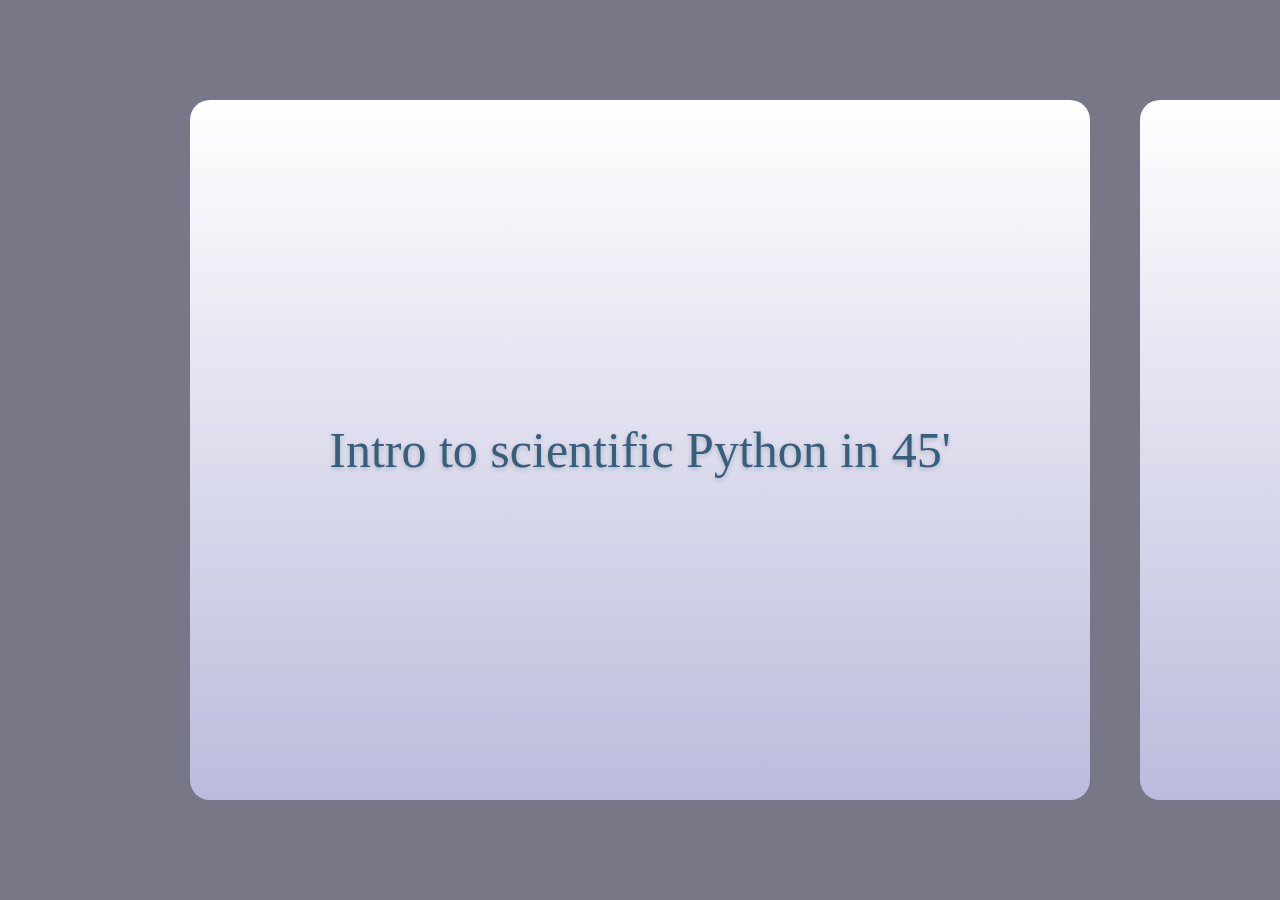
==== index.html @ 46caf390 "interate" ====
<!DOCTYPE html>
<!--
  Copyright 2010 Google Inc.

  Licensed under the Apache License, Version 2.0 (the "License");
  you may not use this file except in compliance with the License.
  You may obtain a copy of the License at

     http://www.apache.org/licenses/LICENSE-2.0

  Unless required by applicable law or agreed to in writing, software
  distributed under the License is distributed on an "AS IS" BASIS,
  WITHOUT WARRANTIES OR CONDITIONS OF ANY KIND, either express or implied.
  See the License for the specific language governing permissions and
  limitations under the License.

  Original slides: Marcin Wichary (mwichary@google.com)
  Modifications: Ernest Delgado (ernestd@google.com)
                 Alex Russell (slightlyoff@chromium.org)

  landslide modifications: Adam Zapletal (adamzap@gmail.com)
                           Nicolas Perriault (nperriault@gmail.com)
-->
<html>
<head>
    <meta http-equiv="Content-Type" content="text/html; charset=utf-8" />
    <meta http-equiv="X-UA-Compatible" content="chrome=1">
    <title>Intro to scientific Python in 45'</title>

    <!-- Styles -->
    
    <style type="text/css" media="print">
      * {
    margin: 0;
    padding: 0;
}
@page {
    size: landscape;
}
body {
    font: 100% "Lucida Grande", "Trebuchet MS", Verdana, sans-serif;
    padding: 0;
    margin: 0;
}
div.slide {
    min-width: 800px;
    min-height: 600px;
    padding: 1em;
    overflow: hidden;
    page-break-after: always;
    border: 1px solid black;
    border-radius: 20px;
}
div.slide div.inner {
    width: 800px;
    height: 600px;
    margin: auto;
    display: table-cell;
}
h1 {
    font-size: 2.4em;
}
h2 {
    font-size: 1.4em;
}
h3 {
    margin: 1em 0;
}
ul {
    margin: 0;
    padding: 0;
}
p, li, pre {
    margin: 1em 0;
}
li {
    margin-left: 2em;
}
a {
    color: #000000;
}
pre, code {
    max-width: 800px;
    background: #eee;
    font-family: Monaco, monospace;
    font-size: 90%;
}
pre {
    padding: .2em .5em;
    overflow: hidden;
    border-radius: .8em;
}
code {
    padding: 0 .2em;
}
.slide header:only-child h1 {
  line-height: 180%;
  text-align: center;
  display: table-cell;
  vertical-align: middle;
  height: 600px;
  width: 800px;
  font-size: 48px;
  margin-top:100px;
  margin-bottom:100px;
}
#toc, #help, .slide aside, .slide footer, .slide .notes {
  display: none;
}

    </style>
    <style type="text/css" media="screen, projection">
      body {
  font: 14px "Lucida Grande", "Trebuchet MS", Verdana, sans-serif;
  background: #778;
  padding: 0;
  margin: 0;
  overflow: hidden;
}

div.presentation {
  position: absolute;
  width: 100%;
  display: table-cell;
  vertical-align: middle;
  height: 100%;
  background: inherit;
}

div.presentation > h1 {
  display: none;
}

div.slides {
  width: 100%;
  height: 100%;
  overflow: hidden;
  left: 0;
  top: 0;
  position: absolute;
  display: block;
  -webkit-transition: -webkit-transform 1s ease-in-out;
  -moz-transition: -moz-transform 1s ease-in-out;
  -o-transition: -o-transform 1s ease-in-out;
}

div.slide {
  display: inline;
  position: absolute;
  overflow: hidden;
  width: 900px;
  height: 700px;
  margin-top: -350px;
  margin-left: -400px;
  left: 50%;
  top: 50%;
  background: -webkit-gradient(linear, left bottom, left top, from(#bbd), to(#fff));
  background-color: #eee;
  background: -moz-linear-gradient(bottom, #bbd, #fff);
  -webkit-transition: margin 0.25s ease-in-out;
  -moz-transition: margin 0.25s ease-in-out;
  -o-transition: margin 0.25s ease-in-out;
  border-top-left-radius: 20px;
  -moz-border-radius-topleft: 20px;
  -webkit-border-top-left-radius: 20px;
  border-top-right-radius: 20px;
  -moz-border-radius-topright: 20px;
  -webkit-border-top-right-radius: 20px;
  border-bottom-right-radius: 20px;
  -moz-border-radius-bottomright: 20px;
  -webkit-border-bottom-right-radius: 20px;
  border-bottom-left-radius: 20px;
  -moz-border-radius-bottomleft: 20px;
  -webkit-border-bottom-left-radius: 20px;
}

div#current_presenter_notes {
	display: none;
}

div.slide div.presenter_notes {
	display: none;
}

/* Expose */

body.expose div.slides {
  float: left;
  position: relative;
  overflow: auto;
  margin-bottom: 10px;
}

body.expose div.slide {
  display: block;
  float: left;
  position: relative;
  left: auto !important;
  top: auto !important;
  margin: 10px !important;
  -webkit-transition: none;
  -moz-transition: none;
  -o-transition: none;  
  -moz-transform: scale(.33, .33);
  -moz-transform-origin: 0 0;
  -webkit-transform: scale(.33, .33);
  -webkit-transform-origin: 0 0;
  -o-transform: scale(.33, .33);
  -o-transform-origin: 0 0;
  cursor: pointer;
}

body.expose div.slide:hover {
  background: -webkit-gradient(linear, left bottom, left top, from(#bdd), to(#fff));
  background-color: #eee;
  background: -moz-linear-gradient(bottom, #bdd, #fff);
}

body.expose .slide-wrapper {
  float: left;
  position: relative;
  margin: .5%;
  width: 300px;
  height: 233px;
}

body.expose .slide footer {
}

body.expose .slide .inner {
}

body.expose .slide.far-past,
body.expose .slide.past,
body.expose .slide.future,
body.expose .slide.far-future {
  margin-left: 0;
}

body.expose .slide.current {
  background: -webkit-gradient(linear, left bottom, left top, from(#ddb), to(#fff));
  background-color: #eee;
  background: -moz-linear-gradient(bottom, #ddb, #fff);
  border: 16px solid #fff;
  -moz-transform: scale(.315, .315);
  -moz-transform-origin: 0 0;
  -webkit-transform: scale(.315, .315);
  -webkit-transform-origin: 0 0;
  -o-transform: scale(.315, .315);
  -o-transform-origin: 0 0;
}

/* Presenter Mode */

body.presenter_view div.slide {
  display: inline;
  position: absolute;
  overflow: hidden;
  -moz-transform: scale(.5, .5);
  -moz-transform-origin: 0 0;
  -webkit-transform: scale(.5, .5);
  -webkit-transform-origin: 0 0;
  -o-transform: scale(.5, .5);
  -o-transform-origin: 0 0;
	margin-top: -300px;
}

body.presenter_view .slide.far-past {
  display: block;
  margin-left: -1500px;
}

body.presenter_view .slide.past {
  display: block;
  margin-left: -975px;
}

body.presenter_view .slide.current {
  display: block;
  margin-left: -475px;
  border: 8px solid maroon;
  z-index: 2;
}

body.presenter_view .slide.future {
  display: block;
  margin-left: 25px;
  z-index: 1;
}

body.presenter_view .slide.far-future {
  display: block;
  margin-left: 525px;
}

body.presenter_view div#current_presenter_notes {
	visibility: visible;
	display: block;
	position: absolute;
	overflow: auto;
	vertical-align: middle;
	left: 50%;
	top: 50%;
	margin-left: -475px;
	margin-top: 100px;
	z-index: 2;
	width: 950px;
	border-style: solid;
	height: 30%;
	background-color: silver;
}

body.presenter_view div#current_presenter_notes section {
  font-family: 'Lucida Grande';
  color: black;
  text-shadow: rgba(0, 0, 0, 0.2) 0 2px 5px;
  display: block;
  overflow: visible;
  position: relative;
  background-color: #fffeff;
  height: 120px;
  margin-right: 30px;
  margin-top: 60px;
  margin-left: 30px;
  padding-right: 10px;
  padding-left: 10px;
  padding-top: 10px;
}

body.presenter_view div#current_presenter_notes section p {
	margin: 0;
}

body.presenter_view div#current_presenter_notes h1 {
	font-size: 50%;
	display: block;
}

/* Slide styles */

div.slide p {
  font-size: 24px;
}

.slide.far-past {
  display: block;
  margin-left: -2400px;
}

.slide.past {
  display: block;
  margin-left: -1400px;
}

.slide.current {
  display: block;
  margin-left: -450px;
}

.slide.future {
  display: block;
  margin-left: 500px;
}

.slide.far-future {
  display: block;
  margin-left: 1500px;
}

body.three-d div.slides {
  -webkit-transform: translateX(50px) scale(0.8) rotateY(10deg);
  -moz-transform: translateX(50px) scale(0.8) rotateY(10deg);
  -o-transform: translateX(50px) scale(0.8) rotateY(10deg);
}


/* Content */

header:not(:only-child) {
  font-family: 'Lucida Grande';
  font-weight: normal;
  font-size: 50px;
  letter-spacing: -.05em;
  color: black;
  text-shadow: rgba(0, 0, 0, 0.2) 0 2px 5px;
  position: absolute;
  left: 30px;
  top: 25px;
  margin: 0;
  padding: 0;
}

header h1, header h2, header h3, header h4, header h5, header h6 {
  color: #355F7C;
  display: inline;
  font-size: 100%;
  font-weight: normal;
  padding: 0;
  margin: 0;
}

header h2:first-child {
  margin-top: 0;
}

section, .slide header:only-child h1 {
  font-family: 'Lucida Grande';
  color: #3f3f3f;
  text-shadow: rgba(0, 0, 0, 0.2) 0 2px 5px;
  margin-left: 30px;
  margin-right: 30px;
  margin-top: 85px;
  display: block;
  overflow: hidden;
}

.slide header:only-child h1 {
  color: #355F7C;
}

a {
  color: inherit;
  display: inline-block;
  text-decoration: none;
  line-height: 110%;
  border-bottom: 2px solid #3f3f3f;
}

pre {
  font-size: 20px;
  font-family: Monaco, Courier, monospace;
}

li {
  padding: 10px 0;
  font-size: 26px;
}

.slide header:only-child h1 {
  line-height: 180%;
  text-align: center;
  display: table-cell;
  vertical-align: middle;
  height: 700px;
  width: 900px;
  font-size: 50px;
  margin-top:100px;
  margin-bottom:100px;
}

div.slide blockquote p{
  font-size: 25px;
  line-height: 150%;
  font-style: italic;
}

div.slide blockquote{
  font-size: 20px;
  line-height: 150%;
}


.h3 {
  height: 50px;
  display: block;
}

h3 {
  font-size: 35px;
  right: 5px;
  position: absolute;
  color: #355F7C;
  margin-top: -50px;
  margin-right: 50px;
}

#plan ul{
  list-style: none
}

#plan li {
  font-size: 30px;
  line-height: 50px;
}

img {
  margin-left: auto;
  margin-right: auto;
  display: block;
}

span.math-example img{
  display: inline;
  margin-left: 5px;
  margin-right: 5px;
}

section table, section table thead, section table tbody{
  font-size: 30px;
  margin: auto;
}

section table tr {
  padding-left: 15px;
  padding-right: 15px;
}

span.math-example p, span.math-example ul, span.math-example li {
  font-size: 15px;
}

.sidebar {
  clear: both;
  background: -webkit-gradient(linear, top right, bottom right, from(#dde), to(#fff));
  -webkit-transition: margin 0.25s ease-in-out;
  background-color: #eee;
  background: -moz-linear-gradient(right, #dde, #fff);
  border-right: 5px solid #ccd;
  z-index: 9999999;
  height: 100%;
  overflow: hidden;
  top: 0;
  position: absolute;
  display: block;
  margin: 0;
  margin-left: -400px;
  padding: 10px 16px;
  overflow: auto;
  -webkit-transition: margin 0.2s ease-in-out;
  -moz-transition: margin 0.2s ease-in-out;
  -o-transition: margin 0.2s ease-in-out;
}

.sidebar h2 {
  text-shadow: rgba(0, 0, 0, 0.2) 0 2px 5px;
  margin: 0 0 16px;
  padding: 0;
}

.sidebar table {
  width: 100%;
  margin: 0;
  padding: 0;
  border-collapse: collapse;
}

.sidebar table caption {
  display: none;
}

.sidebar tr {
  margin: 2px 0;
  border-bottom: 1px solid #ccc;
}

.sidebar th {
  text-align: left;
  font-weight: normal;
  max-width: 300px;
  overflow: hidden;
}

.sidebar tr.sub th {
  text-indent: 20px;
}

.sidebar td {
  text-align: right;
  min-width: 20px;
}

.sidebar a {
  display: block;
  text-decoration: none;
  border-bottom: none;
  padding: 4px 0;
}

.sidebar tr.active {
  background: #ff0;
}

aside {
  display: none;
}

aside.source {
  position: absolute;
  bottom: 6px;
  left: 10px;
  text-indent: 10px;
}

aside.page_number {
  position: absolute;
  bottom: 6px;
  right: 10px;
  text-indent: 10px;
}

span.plan li {
  font-size: 35px;
  margin-top: 35px;
  list-style: none;
}

span.float-right {
  float: right;
}

span.float-left {
  float: left;
}

span.small li{
  font-size: 165%;
  padding-top: 5px;
  padding-bottom: 5px;
}

span.regression img {
  margin-top: -100px;
  padding-left: 150px;
}

span.gaussian img {
  margin-top: -60px;
  padding-left: 220px;
}

span.hyperplan img {
  margin-top: -100px;
}

span.explosion_donnee img {
  margin-top: 100px;
}

span.important p{
  font-size: 30px;
  font-weight: bold;
}

span.big p{
  text-shadow: rgba(0, 0, 0, 0.4) 0 3px 7px;
  font-size: 60px;
  height: 900px;
  line-height: 100%;
  margin-top: 200px;
  text-align: center;
  vertical-align: middle;
  width: 800px;
}

blockquote.medium {
  font-weight: bold;
}

span.simple {
  color: #4EACC5;
}

span.efficace {
  color: #FF9C34;
}

span.documente {
  color: #4E9A06;
}

.notes {
  display: none;
  padding: 10px;
  background: #ccc;
  border-radius: 10px;
  -moz-border-radius: 10px;
  -webkit-border-radius: 10px;
}

div.slide p.notes {
    font-size: 90%;
}

pre.highlight {
  overflow-y: hidden;
  display: inline;
  white-space: pre;

  font-size: 15px;
}


/* Pygments default theme */
.hll { background-color: #ffffcc }
.c { color: #408080;
     font-style: italic;
     font-size: 15px;
  } /* Comment */
.err { border: 1px solid #FF0000 } /* Error */
.k { color: #008000; font-weight: bold } /* Keyword */
.o { color: #666666 } /* Operator */
.cm { color: #408080; font-style: italic } /* Comment.Multiline */
.cp { color: #BC7A00 } /* Comment.Preproc */
.c1 { color: #408080; font-style: italic } /* Comment.Single */
.cs { color: #408080; font-style: italic } /* Comment.Special */
.gd { color: #A00000 } /* Generic.Deleted */
.ge { font-style: italic } /* Generic.Emph */
.gr { color: #FF0000 } /* Generic.Error */
.gh { color: #000080; font-weight: bold } /* Generic.Heading */
.gi { color: #00A000 } /* Generic.Inserted */
.go { color: #808080 } /* Generic.Output */
.gp { color: #000080; font-weight: bold } /* Generic.Prompt */
.gs { font-weight: bold } /* Generic.Strong */
.gu { color: #800080; font-weight: bold } /* Generic.Subheading */
.gt { color: #0040D0 } /* Generic.Traceback */
.kc { color: #008000; font-weight: bold } /* Keyword.Constant */
.kd { color: #008000; font-weight: bold } /* Keyword.Declaration */
.kn { color: #008000; font-weight: bold } /* Keyword.Namespace */
.kp { color: #008000 } /* Keyword.Pseudo */
.kr { color: #008000; font-weight: bold } /* Keyword.Reserved */
.kt { color: #B00040 } /* Keyword.Type */
.m { color: #666666 } /* Literal.Number */
.s { color: #BA2121 } /* Literal.String */
.na { color: #7D9029 } /* Name.Attribute */
.nb { color: #008000 } /* Name.Builtin */
.nc { color: #0000FF; font-weight: bold } /* Name.Class */
.no { color: #880000 } /* Name.Constant */
.nd { color: #AA22FF } /* Name.Decorator */
.ni { color: #999999; font-weight: bold } /* Name.Entity */
.ne { color: #D2413A; font-weight: bold } /* Name.Exception */
.nf { color: #0000FF } /* Name.Function */
.nl { color: #A0A000 } /* Name.Label */
.nn { color: #0000FF; font-weight: bold } /* Name.Namespace */
.nt { color: #008000; font-weight: bold } /* Name.Tag */
.nv { color: #19177C } /* Name.Variable */
.ow { color: #AA22FF; font-weight: bold } /* Operator.Word */
.w { color: #bbbbbb } /* Text.Whitespace */
.mf { color: #666666 } /* Literal.Number.Float */
.mh { color: #666666 } /* Literal.Number.Hex */
.mi { color: #666666 } /* Literal.Number.Integer */
.mo { color: #666666 } /* Literal.Number.Oct */
.sb { color: #BA2121 } /* Literal.String.Backtick */
.sc { color: #BA2121 } /* Literal.String.Char */
.sd { color: #BA2121; font-style: italic } /* Literal.String.Doc */
.s2 { color: #BA2121 } /* Literal.String.Double */
.se { color: #BB6622; font-weight: bold } /* Literal.String.Escape */
.sh { color: #BA2121 } /* Literal.String.Heredoc */
.si { color: #BB6688; font-weight: bold } /* Literal.String.Interpol */
.sx { color: #008000 } /* Literal.String.Other */
.sr { color: #BB6688 } /* Literal.String.Regex */
.s1 { color: #BA2121 } /* Literal.String.Single */
.ss { color: #19177C } /* Literal.String.Symbol */
.bp { color: #008000 } /* Name.Builtin.Pseudo */
.vc { color: #19177C } /* Name.Variable.Class */
.vg { color: #19177C } /* Name.Variable.Global */
.vi { color: #19177C } /* Name.Variable.Instance */
.il { color: #666666 } /* Literal.Number.Integer.Long */

    </style>
    
    
    <!-- /Styles -->
    <!-- Javascripts -->
    
    <script>
      function main() {
  // Since we don't have the fallback of attachEvent and
  // other IE only stuff we won't try to run JS for IE.
  // It will run though when using Google Chrome Frame
  if (document.all) { return; }

  var currentSlideNo;
  var notesOn = false;
  var slides = document.getElementsByClassName('slide');
  var touchStartX = 0;
  var spaces = /\s+/, a1 = [""];
  var tocOpened = false;
  var helpOpened = false;
  var overviewActive = false;
  var showingPresenterView = false;
  var presenterViewWin = null;
  var isPresenterView = false;

  var str2array = function(s) {
    if (typeof s == "string" || s instanceof String) {
      if (s.indexOf(" ") < 0) {
        a1[0] = s;
        return a1;
      } else {
        return s.split(spaces);
      }
    }
    return s;
  };

  var trim = function(str) {
    return str.replace(/^\s\s*/, '').replace(/\s\s*$/, '');
  };

  var addClass = function(node, classStr) {
    classStr = str2array(classStr);
    var cls = " " + node.className + " ";
    for (var i = 0, len = classStr.length, c; i < len; ++i) {
      c = classStr[i];
      if (c && cls.indexOf(" " + c + " ") < 0) {
        cls += c + " ";
      }
    }
    node.className = trim(cls);
  };

  var removeClass = function(node, classStr) {
    var cls;
    if (classStr !== undefined) {
      classStr = str2array(classStr);
      cls = " " + node.className + " ";
      for (var i = 0, len = classStr.length; i < len; ++i) {
        cls = cls.replace(" " + classStr[i] + " ", " ");
      }
      cls = trim(cls);
    } else {
      cls = "";
    }
    if (node.className != cls) {
      node.className = cls;
    }
  };

  var getSlideEl = function(slideNo) {
    if (slideNo > 0) {
      return slides[slideNo - 1];
    } else {
      return null;
    }
  };

  var getSlideTitle = function(slideNo) {
    var el = getSlideEl(slideNo);
    if (el) {
      var headers = el.getElementsByTagName('header');
      if (headers.length > 0) {
        return el.getElementsByTagName('header')[0].innerText;
      }
    }
    return null;
  };

  var getSlidePresenterNote = function(slideNo) {
    var el = getSlideEl(slideNo);
    if (el) {
      var n = el.getElementsByClassName('presenter_notes');
      if (n.length > 0) {
        return n[0];
      }
    }
    return null;
  };

  var changeSlideElClass = function(slideNo, className) {
    var el = getSlideEl(slideNo);
    if (el) {
      removeClass(el, 'far-past past current future far-future');
      addClass(el, className);
    }
  };

  var updateSlideClasses = function(updateOther) {
    window.location.hash = (isPresenterView ? "presenter" : "slide") + currentSlideNo;

    for (var i=1; i<currentSlideNo-1; i++) {
      changeSlideElClass(i, 'far-past');
    }

    changeSlideElClass(currentSlideNo - 1, 'past');
    changeSlideElClass(currentSlideNo, 'current');
    changeSlideElClass(currentSlideNo + 1, 'future');

    for (i=currentSlideNo+2; i<slides.length+1; i++) {
      changeSlideElClass(i, 'far-future');
    }

    highlightCurrentTocLink();

    document.getElementsByTagName('title')[0].innerText = getSlideTitle(currentSlideNo);

    updatePresenterNotes();

    if (updateOther) { updateOtherPage(); }
  };

  var updatePresenterNotes = function() {
    if (!isPresenterView) { return; }

    var existingNote = document.getElementById('current_presenter_notes');
    var currentNote = getSlidePresenterNote(currentSlideNo).cloneNode(true);
    currentNote.setAttribute('id', 'presenter_note');

    existingNote.replaceChild(currentNote, document.getElementById('presenter_note'));
  };

  var highlightCurrentTocLink = function() {
    var toc = document.getElementById('toc');

    if (toc) {
      var tocRows = toc.getElementsByTagName('tr');
      for (var i=0; i<tocRows.length; i++) {
        removeClass(tocRows.item(i), 'active');
      }

      var currentTocRow = document.getElementById('toc-row-' + currentSlideNo);
      if (currentTocRow) {
        addClass(currentTocRow, 'active');
      }
    }
  };

  var updateOtherPage = function() {
    if (!showingPresenterView) { return; }

    var w = isPresenterView ? window.opener : presenterViewWin;
    w.postMessage('slide#' + currentSlideNo, '*');
  }

  var nextSlide = function() {
    if (currentSlideNo < slides.length) {
      currentSlideNo++;
    }
    updateSlideClasses(true);
  };

  var prevSlide = function() {
    if (currentSlideNo > 1) {
      currentSlideNo--;
    }
    updateSlideClasses(true);
  };

  var showNotes = function() {
    var notes = getSlideEl(currentSlideNo).getElementsByClassName('notes');
    for (var i = 0, len = notes.length; i < len; i++) {
      notes.item(i).style.display = (notesOn) ? 'none':'block';
    }
    notesOn = (notesOn) ? false : true;
  };

  var showSlideNumbers = function() {
    var asides = document.getElementsByClassName('page_number');
    var hidden = asides[0].style.display != 'block';
    for (var i = 0; i < asides.length; i++) {
      asides.item(i).style.display = hidden ? 'block' : 'none';
    }
  };

  var showSlideSources = function() {
    var asides = document.getElementsByClassName('source');
    var hidden = asides[0].style.display != 'block';
    for (var i = 0; i < asides.length; i++) {
      asides.item(i).style.display = hidden ? 'block' : 'none';
    }
  };

  var showToc = function() {
    if (helpOpened) {
        showHelp();
    }

    var toc = document.getElementById('toc');

    if (toc) {
      toc.style.marginLeft = tocOpened ? '-' + toc.clientWidth + 'px' : '0px';
      tocOpened = !tocOpened;
    }

    updateOverview();
  };

  var showHelp = function() {
    if (tocOpened) {
        showToc();
    }

    var help = document.getElementById('help');

    if (help) {
      help.style.marginLeft = helpOpened ? '-' + help.clientWidth + 'px' : '0px';
      helpOpened = !helpOpened;
    }
  };

  var showPresenterView = function() {
    if (isPresenterView) { return; }

    if (showingPresenterView) {
      presenterViewWin.close();
      presenterViewWin = null;
      showingPresenterView = false;
    } else {
      presenterViewWin = open(window.location.pathname + "#presenter" + currentSlideNo, 'presenter_notes',
                                  'directories=no,location=no,toolbar=no,menubar=no,copyhistory=no');
      showingPresenterView = true;
    }
  }

  var switch3D = function() {
    if (document.body.className.indexOf('three-d') == -1) {
      document.getElementsByClassName('presentation')[0].style.webkitPerspective = '1000px';
      document.body.className += ' three-d';
    } else {
      window.setTimeout("document.getElementsByClassName('presentation')[0].style.webkitPerspective = '0';", 2000);
      document.body.className = document.body.className.replace(/three-d/, '');
    }
  };

  var toggleOverview = function() {
    var action = overviewActive ? removeClass : addClass;
    action(document.body, 'expose');
    overviewActive = !overviewActive;
    updateOverview();
  };

  var updateOverview = function() {
    try {
      var presentation = document.getElementsByClassName('presentation')[0];
    } catch (e) {
      return;
    }

    if (isPresenterView) {
      var action = overviewActive ? removeClass : addClass;
      action(document.body, 'presenter_view');
    }

    var toc = document.getElementById('toc');

    if (!toc) {
      return;
    }
    
    if (!tocOpened || !overviewActive) {
      presentation.style.marginLeft = '0px';
      presentation.style.width = '100%';
    } else {
      presentation.style.marginLeft = toc.clientWidth + 'px';
      presentation.style.width = (presentation.clientWidth - toc.clientWidth) + 'px';
    }
  };

  var handleBodyKeyDown = function(event) {
    switch (event.keyCode) {
      case 13: // Enter
        if (overviewActive) {
          toggleOverview();
        }
        break;
      case 27: // ESC
        toggleOverview();
        break;
      case 37: // left arrow
        prevSlide();
        break;
      case 39: // right arrow
      case 32: // space
        nextSlide();
        break;
      case 50: // 2
        showNotes();
        break;
      case 51: // 3
        switch3D();
        break;
      case 72: // h
        showHelp();
        break;
      case 78: // n
        showSlideNumbers();
        break;
      case 80: // p
        showPresenterView();
        break;
      case 83: // s
        showSlideSources();
        break;
      case 84: // t
        showToc();
        break;
    }
  };

  var handleWheel = function(event) {
    if (tocOpened || helpOpened) {
      return;
    }

    var delta = 0;

    if (!event) {
      event = window.event;
    }

    if (event.wheelDelta) {
      delta = event.wheelDelta/120;
      if (window.opera) delta = -delta;
    } else if (event.detail) {
      delta = -event.detail/3;
    }

    if (delta && delta <0) {
      nextSlide();
    } else if (delta) {
      prevSlide();
    }
  };

  var addSlideClickListeners = function() {
    for (var i=0; i < slides.length; i++) {
      var slide = slides.item(i);
      slide.num = i + 1;
      slide.addEventListener('click', function(e) {
        if (overviewActive) {
          currentSlideNo = this.num;
          toggleOverview();
          updateSlideClasses(true);
        }
        return false;
      }, true);
    }
  };

  var addRemoteWindowControls = function() {
    window.addEventListener("message", function(e) {
      if (e.data.indexOf("slide#") != -1) {
          currentSlideNo = Number(e.data.replace('slide#', ''));
          updateSlideClasses(false);
      }
    }, false);
  }

  var addTouchListeners = function() {
    document.addEventListener('touchstart', function(e) {
      touchStartX = e.touches[0].pageX;
    }, false);
    document.addEventListener('touchend', function(e) {
      var pixelsMoved = touchStartX - e.changedTouches[0].pageX;
      var SWIPE_SIZE = 150;
      if (pixelsMoved > SWIPE_SIZE) {
        nextSlide();
      }
      else if (pixelsMoved < -SWIPE_SIZE) {
       prevSlide();
      }
    }, false);
  };

  var addTocLinksListeners = function() {
    var toc = document.getElementById('toc');

    if (toc) {
      var tocLinks = toc.getElementsByTagName('a');
      for (var i=0; i < tocLinks.length; i++) {
        tocLinks.item(i).addEventListener('click', function(e) {
          currentSlideNo = Number(this.attributes['href'].value.replace('#slide', ''));
          updateSlideClasses(true);
          return false;
        }, true);
      }
    }
  };

  // initialize

  (function() {
    if (window.location.hash == "") {
      currentSlideNo = 1;
    } else if (window.location.hash.indexOf("#presenter") != -1) {
      currentSlideNo = Number(window.location.hash.replace('#presenter', ''));
      isPresenterView = true;
      showingPresenterView = true;
      presenterViewWin = window;
      addClass(document.body, 'presenter_view');
    } else {
      currentSlideNo = Number(window.location.hash.replace('#slide', ''));
    }

    document.addEventListener('keydown', handleBodyKeyDown, false);
    document.addEventListener('DOMMouseScroll', handleWheel, false);
    window.onmousewheel = document.onmousewheel = handleWheel;

    var els = slides;
    for (var i = 0, el; el = els[i]; i++) {
      addClass(el, 'slide far-future');
    }
    updateSlideClasses(false);

    // add support for finger events (filter it by property detection?)
    addTouchListeners();

    addTocLinksListeners();

    addSlideClickListeners();

    addRemoteWindowControls();
  })();
};

    </script>
    
    

    <!-- /Javascripts -->
</head>
<body>
  <div class="presentation">
    <div id="current_presenter_notes">
      <div id="presenter_note"></div>
    </div>
    <div class="slides">
      
      <!-- slide source: index.rst -->
      <div class="slide-wrapper">
        <div class="slide">
          <div class="inner">
            
            <header><h1>Intro to scientific Python in 45'</h1></header>
            
            
          </div>
          <div class="presenter_notes">
            <header><h1>Presenter Notes</h1></header>
            <section>
            
            </section>
          </div>
          <footer>
            
            <aside class="source">
              Source: <a href="index.rst">index.rst</a>
            </aside>
            
            <aside class="page_number">
              1/46
            </aside>
          </footer>
        </div>
      </div>
      
      <!-- slide source: index.rst -->
      <div class="slide-wrapper">
        <div class="slide">
          <div class="inner">
            
            <header><h1>... or Python for Matlab Users</h1></header>
            
            
          </div>
          <div class="presenter_notes">
            <header><h1>Presenter Notes</h1></header>
            <section>
            
            </section>
          </div>
          <footer>
            
            <aside class="source">
              Source: <a href="index.rst">index.rst</a>
            </aside>
            
            <aside class="page_number">
              2/46
            </aside>
          </footer>
        </div>
      </div>
      
      <!-- slide source: index.rst -->
      <div class="slide-wrapper">
        <div class="slide">
          <div class="inner">
            
            <header><h2>What you should be able to do</h2></header>
            
            

	    <div class="h3"></div>
            <section><h3>... in 45mins</h3>
<ul class="simple">
<li>Start Python</li>
<li>Do simple math</li>
<li>Get started with linear algebra and scientific computing</li>
<li>Plot some nice figures</li>
</ul></section>
            
          </div>
          <div class="presenter_notes">
            <header><h1>Presenter Notes</h1></header>
            <section>
            
            </section>
          </div>
          <footer>
            
            <aside class="source">
              Source: <a href="index.rst">index.rst</a>
            </aside>
            
            <aside class="page_number">
              3/46
            </aside>
          </footer>
        </div>
      </div>
      
      <!-- slide source: index.rst -->
      <div class="slide-wrapper">
        <div class="slide">
          <div class="inner">
            
            <header><h2>Use Python for what?</h2></header>
            
            

	    <div class="h3"></div>
            <section><ul class="simple">
<li>scripting (like shell scripts e.g. bash, csh)</li>
<li>make web sites (like these slides)</li>
<li><strong>science</strong> (like Matlab, IDL, R, Octave, Scilab)</li>
<li>etc.</li>
</ul>
<p>You just need to know 1 language to do almost everything !</p></section>
            
          </div>
          <div class="presenter_notes">
            <header><h1>Presenter Notes</h1></header>
            <section>
            
            </section>
          </div>
          <footer>
            
            <aside class="source">
              Source: <a href="index.rst">index.rst</a>
            </aside>
            
            <aside class="page_number">
              4/46
            </aside>
          </footer>
        </div>
      </div>
      
      <!-- slide source: index.rst -->
      <div class="slide-wrapper">
        <div class="slide">
          <div class="inner">
            
            <header><h2>Scientific Python building blocks</h2></header>
            
            

	    <div class="h3"></div>
            <section><ul class="simple">
<li><strong>Python</strong>, a generic and modern computing language</li>
<li><strong>IPython</strong>, an advanced <strong>Python shell</strong>: <a class="reference external" href="http://ipython.org/">http://ipython.org/</a></li>
<li><strong>Numpy</strong> : provides powerful <strong>numerical arrays</strong> objects, and routines to
manipulate them: <a class="reference external" href="http://www.numpy.org/">http://www.numpy.org/</a></li>
<li><strong>Scipy</strong> : high-level data processing routines.
Optimization, regression, interpolation, etc: <a class="reference external" href="http://www.scipy.org/">http://www.scipy.org/</a></li>
<li><strong>Matplotlib</strong> a.k.a. Pylab: 2-D visualization, &quot;publication-ready&quot; plots
<a class="reference external" href="http://matplotlib.sourceforge.net/">http://matplotlib.sourceforge.net/</a></li>
<li><strong>Mayavi</strong> : 3-D visualization
<a class="reference external" href="http://code.enthought.com/projects/mayavi/">http://code.enthought.com/projects/mayavi/</a></li>
</ul></section>
            
          </div>
          <div class="presenter_notes">
            <header><h1>Presenter Notes</h1></header>
            <section>
            
            </section>
          </div>
          <footer>
            
            <aside class="source">
              Source: <a href="index.rst">index.rst</a>
            </aside>
            
            <aside class="page_number">
              5/46
            </aside>
          </footer>
        </div>
      </div>
      
      <!-- slide source: index.rst -->
      <div class="slide-wrapper">
        <div class="slide">
          <div class="inner">
            
            <header><h2>First step</h2></header>
            
            

	    <div class="h3"></div>
            <section><p>Start the <strong>Ipython</strong> shell (from terminal or Windows cmd shell):</p>
<pre><span class="nv">$ </span>ipython -pylab
</pre>
<p>Getting a scientific-Python environment:</p>
<ul class="simple">
<li>Comes with every Linux distribution</li>
<li>Python(x,y) on Windows: <a class="reference external" href="http://www.pythonxy.com">http://www.pythonxy.com</a></li>
<li>EPD: <a class="reference external" href="http://www.enthought.com/products/epd.php">http://www.enthought.com/products/epd.php</a></li>
</ul></section>
            
          </div>
          <div class="presenter_notes">
            <header><h1>Presenter Notes</h1></header>
            <section>
            
            </section>
          </div>
          <footer>
            
            <aside class="source">
              Source: <a href="index.rst">index.rst</a>
            </aside>
            
            <aside class="page_number">
              6/46
            </aside>
          </footer>
        </div>
      </div>
      
      <!-- slide source: index.rst -->
      <div class="slide-wrapper">
        <div class="slide">
          <div class="inner">
            
            <header><h2>Hello world!</h2></header>
            
            

	    <div class="h3"></div>
            <section><p>Start IPython:</p>
<pre><span class="nv">$ </span>ipython -pylab
</pre>
<span class="pylab_demo"><img alt="images/snapshot_ipython.png" src="[data-uri]" style="width: 474.0px; height: 237.0px;" />
</span><p>Once you have started the interpreter, type:</p>
<pre><span class="o">&gt;&gt;&gt;</span> <span class="k">print</span> <span class="s">&quot;Hello, world!&quot;</span>
<span class="n">Hello</span><span class="p">,</span> <span class="n">world</span><span class="err">!</span>
</pre></section>
            
          </div>
          <div class="presenter_notes">
            <header><h1>Presenter Notes</h1></header>
            <section>
            
            </section>
          </div>
          <footer>
            
            <aside class="source">
              Source: <a href="index.rst">index.rst</a>
            </aside>
            
            <aside class="page_number">
              7/46
            </aside>
          </footer>
        </div>
      </div>
      
      <!-- slide source: index.rst -->
      <div class="slide-wrapper">
        <div class="slide">
          <div class="inner">
            
            <header><h2>Python basics: Numerical types</h2></header>
            
            

	    <div class="h3"></div>
            <section><p>Integer variables:</p>
<pre><span class="o">&gt;&gt;&gt;</span> <span class="mi">1</span> <span class="o">+</span> <span class="mi">1</span>
<span class="mi">2</span>
<span class="o">&gt;&gt;&gt;</span> <span class="n">a</span> <span class="o">=</span> <span class="mi">4</span>
</pre>
<p>floats:</p>
<pre><span class="o">&gt;&gt;&gt;</span> <span class="n">c</span> <span class="o">=</span> <span class="mf">2.1</span>
</pre>
<p>complex (a native type in Python!):</p>
<pre><span class="o">&gt;&gt;&gt;</span> <span class="n">a</span> <span class="o">=</span> <span class="mf">1.5</span> <span class="o">+</span> <span class="mf">0.5</span><span class="n">j</span>
<span class="o">&gt;&gt;&gt;</span> <span class="n">a</span><span class="o">.</span><span class="n">real</span>
<span class="mf">1.5</span>
<span class="o">&gt;&gt;&gt;</span> <span class="n">a</span><span class="o">.</span><span class="n">imag</span>
<span class="mf">0.5</span>
</pre></section>
            
          </div>
          <div class="presenter_notes">
            <header><h1>Presenter Notes</h1></header>
            <section>
            
            </section>
          </div>
          <footer>
            
            <aside class="source">
              Source: <a href="index.rst">index.rst</a>
            </aside>
            
            <aside class="page_number">
              8/46
            </aside>
          </footer>
        </div>
      </div>
      
      <!-- slide source: index.rst -->
      <div class="slide-wrapper">
        <div class="slide">
          <div class="inner">
            
            <header><h2>Python basics: Numerical types</h2></header>
            
            

	    <div class="h3"></div>
            <section><p>and booleans:</p>
<pre><span class="o">&gt;&gt;&gt;</span> <span class="mi">3</span> <span class="o">&lt;</span> <span class="mi">4</span>
<span class="bp">True</span>
<span class="o">&gt;&gt;&gt;</span> <span class="n">test</span> <span class="o">=</span> <span class="p">(</span><span class="mi">3</span> <span class="o">&gt;</span> <span class="mi">4</span><span class="p">)</span>
<span class="o">&gt;&gt;&gt;</span> <span class="n">test</span>
<span class="bp">False</span>
<span class="o">&gt;&gt;&gt;</span> <span class="nb">type</span><span class="p">(</span><span class="n">test</span><span class="p">)</span>
<span class="o">&lt;</span><span class="nb">type</span> <span class="s">&#39;bool&#39;</span><span class="o">&gt;</span>
</pre>
<p>Note that <strong>you don't need to specify the type</strong> of the variable</p>
<pre>int a = 1;  # in C
</pre></section>
            
          </div>
          <div class="presenter_notes">
            <header><h1>Presenter Notes</h1></header>
            <section>
            
            </section>
          </div>
          <footer>
            
            <aside class="source">
              Source: <a href="index.rst">index.rst</a>
            </aside>
            
            <aside class="page_number">
              9/46
            </aside>
          </footer>
        </div>
      </div>
      
      <!-- slide source: index.rst -->
      <div class="slide-wrapper">
        <div class="slide">
          <div class="inner">
            
            <header><h2>Python basics: Numerical types</h2></header>
            
            

	    <div class="h3"></div>
            <section><p>Python can replace your pocket calculator with : <tt class="docutils literal">+</tt>, <tt class="docutils literal">-</tt>, <tt class="docutils literal">*</tt>, <tt class="docutils literal">/</tt>, <tt class="docutils literal">%</tt> (modulo)</p>
<pre><span class="o">&gt;&gt;&gt;</span> <span class="mi">7</span> <span class="o">*</span> <span class="mf">3.</span>
<span class="mf">21.0</span>
<span class="o">&gt;&gt;&gt;</span> <span class="mi">2</span><span class="o">**</span><span class="mi">10</span>
<span class="mi">1024</span>
<span class="o">&gt;&gt;&gt;</span> <span class="mi">8</span> <span class="o">%</span> <span class="mi">3</span>
<span class="mi">2</span>
</pre>
<p><strong>WARNING</strong> : Integer division</p>
<pre><span class="o">&gt;&gt;&gt;</span> <span class="mi">3</span> <span class="o">/</span> <span class="mi">2</span>  <span class="c"># !!!</span>
<span class="mi">1</span>
<span class="o">&gt;&gt;&gt;</span> <span class="mi">3</span> <span class="o">/</span> <span class="mf">2.</span>  <span class="c"># Trick: use floats</span>
<span class="mf">1.5</span>
<span class="o">&gt;&gt;&gt;</span> <span class="mi">3</span> <span class="o">/</span> <span class="nb">float</span><span class="p">(</span><span class="mi">2</span><span class="p">)</span>  <span class="c"># type conversion</span>
<span class="mf">1.5</span>
</pre></section>
            
          </div>
          <div class="presenter_notes">
            <header><h1>Presenter Notes</h1></header>
            <section>
            
            </section>
          </div>
          <footer>
            
            <aside class="source">
              Source: <a href="index.rst">index.rst</a>
            </aside>
            
            <aside class="page_number">
              10/46
            </aside>
          </footer>
        </div>
      </div>
      
      <!-- slide source: index.rst -->
      <div class="slide-wrapper">
        <div class="slide">
          <div class="inner">
            
            <header><h2>Container types: list</h2></header>
            
            

	    <div class="h3"></div>
            <section><p>The <em>list</em> type:</p>
<pre><span class="o">&gt;&gt;&gt;</span> <span class="n">a</span> <span class="o">=</span> <span class="p">[</span><span class="mi">1</span><span class="p">]</span>
</pre>
<p>Or</p>
<pre><span class="o">&gt;&gt;&gt;</span> <span class="n">a</span> <span class="o">=</span> <span class="nb">list</span><span class="p">()</span>
<span class="o">&gt;&gt;&gt;</span> <span class="n">a</span><span class="o">.</span><span class="n">append</span><span class="p">(</span><span class="mi">1</span><span class="p">)</span>
<span class="p">[</span><span class="mi">1</span><span class="p">]</span>
</pre>
<p>Concatenation and access:</p>
<pre><span class="o">&gt;&gt;&gt;</span> <span class="n">a</span> <span class="o">+</span> <span class="n">a</span>  <span class="c"># concatenation</span>
<span class="p">[</span><span class="mi">1</span><span class="p">,</span> <span class="mi">1</span><span class="p">]</span>
<span class="o">&gt;&gt;&gt;</span> <span class="n">a</span><span class="p">[</span><span class="mi">0</span><span class="p">]</span> <span class="o">=</span> <span class="mi">2</span>  <span class="c"># access 1st element (starts at 0!)</span>
<span class="p">[</span><span class="mi">2</span><span class="p">,</span> <span class="mi">1</span><span class="p">]</span>
<span class="o">&gt;&gt;&gt;</span> <span class="n">a</span><span class="p">[</span><span class="o">-</span><span class="mi">1</span><span class="p">]</span> <span class="o">=</span> <span class="mi">0</span>  <span class="c"># access last element</span>
<span class="p">[</span><span class="mi">2</span><span class="p">,</span> <span class="mi">0</span><span class="p">]</span>
</pre></section>
            
          </div>
          <div class="presenter_notes">
            <header><h1>Presenter Notes</h1></header>
            <section>
            
            </section>
          </div>
          <footer>
            
            <aside class="source">
              Source: <a href="index.rst">index.rst</a>
            </aside>
            
            <aside class="page_number">
              11/46
            </aside>
          </footer>
        </div>
      </div>
      
      <!-- slide source: index.rst -->
      <div class="slide-wrapper">
        <div class="slide">
          <div class="inner">
            
            <header><h2>Container types: list</h2></header>
            
            

	    <div class="h3"></div>
            <section><ul class="simple">
<li>Slicing: obtaining sublists of regularly-spaced elements</li>
</ul>
<pre><span class="o">&gt;&gt;&gt;</span> <span class="n">l</span> <span class="o">=</span> <span class="p">[</span><span class="mi">1</span><span class="p">,</span> <span class="mi">2</span><span class="p">,</span> <span class="mi">3</span><span class="p">,</span> <span class="mi">4</span><span class="p">,</span> <span class="mi">5</span><span class="p">]</span>
<span class="o">&gt;&gt;&gt;</span> <span class="n">l</span><span class="p">[</span><span class="mi">2</span><span class="p">:</span><span class="mi">4</span><span class="p">]</span>
<span class="p">[</span><span class="mi">3</span><span class="p">,</span> <span class="mi">4</span><span class="p">]</span>
</pre>
<p>Note that i is in <tt class="docutils literal">l[start:stop]</tt> if <tt class="docutils literal">start &lt;= i &lt; stop</tt></p>
<p>So that <tt class="docutils literal">len(l[start:stop]) == (stop - start)</tt></p>
<p><strong>Slicing syntax</strong>: <cite>l[start:stop:stride]</cite></p>
<pre><span class="o">&gt;&gt;&gt;</span> <span class="n">l</span><span class="p">[:</span><span class="mi">3</span><span class="p">]</span>  <span class="c"># first 3 : in Matlab l(1:3)</span>
<span class="p">[</span><span class="mi">1</span><span class="p">,</span> <span class="mi">2</span><span class="p">,</span> <span class="mi">3</span><span class="p">]</span>
<span class="o">&gt;&gt;&gt;</span> <span class="n">l</span><span class="p">[</span><span class="mi">3</span><span class="p">:]</span>  <span class="c"># from 3 to end : in Matlab l(4:end)</span>
<span class="p">[</span><span class="mi">4</span><span class="p">,</span> <span class="mi">5</span><span class="p">]</span>
<span class="o">&gt;&gt;&gt;</span> <span class="n">l</span><span class="p">[::</span><span class="mi">2</span><span class="p">]</span>  <span class="c"># every 2 element : in Matlab l(1:2:end)</span>
<span class="p">[</span><span class="mi">1</span><span class="p">,</span> <span class="mi">3</span><span class="p">,</span> <span class="mi">5</span><span class="p">]</span>
</pre></section>
            
          </div>
          <div class="presenter_notes">
            <header><h1>Presenter Notes</h1></header>
            <section>
            
            </section>
          </div>
          <footer>
            
            <aside class="source">
              Source: <a href="index.rst">index.rst</a>
            </aside>
            
            <aside class="page_number">
              12/46
            </aside>
          </footer>
        </div>
      </div>
      
      <!-- slide source: index.rst -->
      <div class="slide-wrapper">
        <div class="slide">
          <div class="inner">
            
            <header><h2>Container types: list</h2></header>
            
            

	    <div class="h3"></div>
            <section><p>Reverse <cite>l</cite>:</p>
<pre><span class="o">&gt;&gt;&gt;</span> <span class="n">r</span> <span class="o">=</span> <span class="n">l</span><span class="p">[::</span><span class="o">-</span><span class="mi">1</span><span class="p">]</span>
<span class="o">&gt;&gt;&gt;</span> <span class="n">r</span>
<span class="p">[</span><span class="mi">5</span><span class="p">,</span> <span class="mi">4</span><span class="p">,</span> <span class="mi">3</span><span class="p">,</span> <span class="mi">2</span><span class="p">,</span> <span class="mi">1</span><span class="p">]</span>
</pre>
<p>Sort (in-place):</p>
<pre><span class="o">&gt;&gt;&gt;</span> <span class="n">r</span><span class="o">.</span><span class="n">sort</span><span class="p">()</span>
<span class="o">&gt;&gt;&gt;</span> <span class="n">r</span>
<span class="p">[</span><span class="mi">1</span><span class="p">,</span> <span class="mi">2</span><span class="p">,</span> <span class="mi">3</span><span class="p">,</span> <span class="mi">4</span><span class="p">,</span> <span class="mi">5</span><span class="p">]</span>
</pre>
<p><tt class="docutils literal">r.sort()</tt> or <tt class="docutils literal">r.append(1)</tt> are examples of object-oriented programming (OOP).
Being a <tt class="docutils literal">list</tt>, the object <cite>r</cite> owns the <em>method</em> <cite>function</cite> that is called
using the notation <strong>.</strong></p>
<p>That's all you need to know today.</p></section>
            
          </div>
          <div class="presenter_notes">
            <header><h1>Presenter Notes</h1></header>
            <section>
            
            </section>
          </div>
          <footer>
            
            <aside class="source">
              Source: <a href="index.rst">index.rst</a>
            </aside>
            
            <aside class="page_number">
              13/46
            </aside>
          </footer>
        </div>
      </div>
      
      <!-- slide source: index.rst -->
      <div class="slide-wrapper">
        <div class="slide">
          <div class="inner">
            
            <header><h2>Container types: string or <tt class="docutils literal">str</tt></h2></header>
            
            

	    <div class="h3"></div>
            <section><pre><span class="o">&gt;&gt;&gt;</span> <span class="n">a</span> <span class="o">=</span> <span class="s">&quot;hello, world!&quot;</span>
<span class="o">&gt;&gt;&gt;</span> <span class="k">print</span> <span class="n">a</span><span class="p">[</span><span class="mi">2</span><span class="p">]</span>
<span class="s">&#39;l&#39;</span>
<span class="o">&gt;&gt;&gt;</span> <span class="n">a</span><span class="o">.</span><span class="n">replace</span><span class="p">(</span><span class="s">&#39;l&#39;</span><span class="p">,</span> <span class="s">&#39;z&#39;</span><span class="p">,</span> <span class="mi">1</span><span class="p">)</span>
<span class="s">&#39;hezlo, world!&#39;</span>
<span class="o">&gt;&gt;&gt;</span> <span class="n">a</span><span class="o">.</span><span class="n">replace</span><span class="p">(</span><span class="s">&#39;l&#39;</span><span class="p">,</span> <span class="s">&#39;z&#39;</span><span class="p">)</span>
<span class="s">&#39;hezzo, worzd!&#39;</span>
</pre>
<ul class="simple">
<li>String substitution:</li>
</ul>
<pre><span class="o">&gt;&gt;&gt;</span> <span class="s">&#39;An integer: </span><span class="si">%i</span><span class="s">; a float: </span><span class="si">%f</span><span class="s">; a string: </span><span class="si">%s</span><span class="s">&#39;</span> <span class="o">%</span> <span class="p">(</span><span class="mi">1</span><span class="p">,</span> <span class="mf">0.1</span><span class="p">,</span> <span class="s">&#39;string&#39;</span><span class="p">)</span>
<span class="s">&#39;An integer: 1; a float: 0.100000; another string: string&#39;</span>
</pre>
<p>Behaves very much like printf in C</p>
<pre><span class="o">&gt;&gt;&gt;</span> <span class="k">print</span> <span class="s">&quot;</span><span class="si">%03d</span><span class="s">&quot;</span> <span class="o">%</span> <span class="mi">2</span>  <span class="c"># print fixed size</span>
<span class="s">&quot;002&quot;</span>
</pre></section>
            
          </div>
          <div class="presenter_notes">
            <header><h1>Presenter Notes</h1></header>
            <section>
            
            </section>
          </div>
          <footer>
            
            <aside class="source">
              Source: <a href="index.rst">index.rst</a>
            </aside>
            
            <aside class="page_number">
              14/46
            </aside>
          </footer>
        </div>
      </div>
      
      <!-- slide source: index.rst -->
      <div class="slide-wrapper">
        <div class="slide">
          <div class="inner">
            
            <header><h2>Python basics: data types</h2></header>
            
            

	    <div class="h3"></div>
            <section><p>A dictionary <tt class="docutils literal">dict</tt> is basically an efficient table that <strong>maps keys to
values</strong>. It is an <strong>unordered</strong> container:</p>
<pre><span class="o">&gt;&gt;&gt;</span> <span class="n">phone</span> <span class="o">=</span> <span class="p">{</span><span class="s">&#39;ellen&#39;</span><span class="p">:</span> <span class="mi">5752</span><span class="p">,</span> <span class="s">&#39;khaldoun&#39;</span><span class="p">:</span> <span class="mi">5578</span><span class="p">}</span>
<span class="o">&gt;&gt;&gt;</span> <span class="n">phone</span><span class="p">[</span><span class="s">&#39;alex&#39;</span><span class="p">]</span> <span class="o">=</span> <span class="mi">5915</span>
<span class="o">&gt;&gt;&gt;</span> <span class="n">phone</span>
<span class="p">{</span><span class="s">&#39;khaldoun&#39;</span><span class="p">:</span> <span class="mi">5578</span><span class="p">,</span> <span class="s">&#39;alex&#39;</span><span class="p">:</span> <span class="mi">5915</span><span class="p">,</span> <span class="s">&#39;ellen&#39;</span><span class="p">:</span> <span class="mi">5752</span><span class="p">}</span>  <span class="c"># no order</span>
<span class="o">&gt;&gt;&gt;</span> <span class="n">phone</span><span class="p">[</span><span class="s">&#39;khaldoun&#39;</span><span class="p">]</span>
<span class="mi">5578</span>
<span class="o">&gt;&gt;&gt;</span> <span class="n">phone</span><span class="o">.</span><span class="n">keys</span><span class="p">()</span>
<span class="p">[</span><span class="s">&#39;khaldoun&#39;</span><span class="p">,</span> <span class="s">&#39;alex&#39;</span><span class="p">,</span> <span class="s">&#39;ellen&#39;</span><span class="p">]</span>
<span class="o">&gt;&gt;&gt;</span> <span class="n">phone</span><span class="o">.</span><span class="n">values</span><span class="p">()</span>
<span class="p">[</span><span class="mi">5578</span><span class="p">,</span> <span class="mi">5915</span><span class="p">,</span> <span class="mi">5752</span><span class="p">]</span>
<span class="o">&gt;&gt;&gt;</span> <span class="s">&#39;ellen&#39;</span> <span class="ow">in</span> <span class="n">phone</span>
<span class="bp">True</span>
</pre></section>
            
          </div>
          <div class="presenter_notes">
            <header><h1>Presenter Notes</h1></header>
            <section>
            
            </section>
          </div>
          <footer>
            
            <aside class="source">
              Source: <a href="index.rst">index.rst</a>
            </aside>
            
            <aside class="page_number">
              15/46
            </aside>
          </footer>
        </div>
      </div>
      
      <!-- slide source: index.rst -->
      <div class="slide-wrapper">
        <div class="slide">
          <div class="inner">
            
            <header><h2>Getting help</h2></header>
            
            

	    <div class="h3"></div>
            <section><p>Start IPython:</p>
<pre><span class="o">&gt;&gt;&gt;</span> <span class="n">l</span> <span class="o">=</span> <span class="nb">list</span><span class="p">()</span>
<span class="o">&gt;&gt;&gt;</span> <span class="n">l</span><span class="o">.</span><span class="n">sort</span><span class="err">?</span>  <span class="c"># don&#39;t forget the ?</span>
<span class="n">Type</span><span class="p">:</span>       <span class="n">builtin_function_or_method</span>
<span class="n">Base</span> <span class="n">Class</span><span class="p">:</span> <span class="o">&lt;</span><span class="nb">type</span> <span class="s">&#39;builtin_function_or_method&#39;</span><span class="o">&gt;</span>
<span class="n">String</span> <span class="n">Form</span><span class="p">:</span><span class="o">&lt;</span><span class="n">built</span><span class="o">-</span><span class="ow">in</span> <span class="n">method</span> <span class="n">sort</span> <span class="n">of</span> <span class="nb">list</span> <span class="nb">object</span> <span class="n">at</span> <span class="mh">0x660ef30</span><span class="o">&gt;</span>
<span class="n">Namespace</span><span class="p">:</span>  <span class="n">Interactive</span>
<span class="n">Docstring</span><span class="p">:</span>
<span class="n">L</span><span class="o">.</span><span class="n">sort</span><span class="p">(</span><span class="nb">cmp</span><span class="o">=</span><span class="bp">None</span><span class="p">,</span> <span class="n">key</span><span class="o">=</span><span class="bp">None</span><span class="p">,</span> <span class="n">reverse</span><span class="o">=</span><span class="bp">False</span><span class="p">)</span> <span class="o">--</span> <span class="n">stable</span> <span class="n">sort</span> <span class="o">*</span><span class="n">IN</span> <span class="n">PLACE</span><span class="o">*</span><span class="p">;</span>
<span class="nb">cmp</span><span class="p">(</span><span class="n">x</span><span class="p">,</span> <span class="n">y</span><span class="p">)</span> <span class="o">-&gt;</span> <span class="o">-</span><span class="mi">1</span><span class="p">,</span> <span class="mi">0</span><span class="p">,</span> <span class="mi">1</span>
</pre></section>
            
          </div>
          <div class="presenter_notes">
            <header><h1>Presenter Notes</h1></header>
            <section>
            
            </section>
          </div>
          <footer>
            
            <aside class="source">
              Source: <a href="index.rst">index.rst</a>
            </aside>
            
            <aside class="page_number">
              16/46
            </aside>
          </footer>
        </div>
      </div>
      
      <!-- slide source: index.rst -->
      <div class="slide-wrapper">
        <div class="slide">
          <div class="inner">
            
            <header><h2>Numpy</h2></header>
            
            

	    <div class="h3"></div>
            <section><p><strong>Numpy</strong> is:</p>
<blockquote>
<ul class="simple">
<li>an extension package to Python for multidimensional arrays (matrices in n-dimensions)</li>
<li>designed for <strong>efficient</strong> scientific computation</li>
</ul>
</blockquote>
<p>Example:</p>
<pre><span class="o">&gt;&gt;&gt;</span> <span class="kn">import</span> <span class="nn">numpy</span> <span class="kn">as</span> <span class="nn">np</span>
<span class="o">&gt;&gt;&gt;</span> <span class="n">a</span> <span class="o">=</span> <span class="n">np</span><span class="o">.</span><span class="n">array</span><span class="p">([</span><span class="mi">0</span><span class="p">,</span> <span class="mi">1</span><span class="p">,</span> <span class="mi">2</span><span class="p">,</span> <span class="mi">3</span><span class="p">])</span>
<span class="o">&gt;&gt;&gt;</span> <span class="n">a</span>
<span class="n">array</span><span class="p">([</span><span class="mi">0</span><span class="p">,</span> <span class="mi">1</span><span class="p">,</span> <span class="mi">2</span><span class="p">,</span> <span class="mi">3</span><span class="p">])</span>
</pre>
<p>Reference documentation: <a class="reference external" href="http://docs.scipy.org">http://docs.scipy.org</a></p></section>
            
          </div>
          <div class="presenter_notes">
            <header><h1>Presenter Notes</h1></header>
            <section>
            
            </section>
          </div>
          <footer>
            
            <aside class="source">
              Source: <a href="index.rst">index.rst</a>
            </aside>
            
            <aside class="page_number">
              17/46
            </aside>
          </footer>
        </div>
      </div>
      
      <!-- slide source: index.rst -->
      <div class="slide-wrapper">
        <div class="slide">
          <div class="inner">
            
            <header><h2>Numpy: Creating arrays</h2></header>
            
            

	    <div class="h3"></div>
            <section><ul class="simple">
<li>1-D</li>
</ul>
<pre><span class="o">&gt;&gt;&gt;</span> <span class="n">a</span> <span class="o">=</span> <span class="n">np</span><span class="o">.</span><span class="n">array</span><span class="p">([</span><span class="mi">0</span><span class="p">,</span> <span class="mi">1</span><span class="p">,</span> <span class="mi">2</span><span class="p">,</span> <span class="mi">3</span><span class="p">])</span>
<span class="o">&gt;&gt;&gt;</span> <span class="n">a</span>
<span class="n">array</span><span class="p">([</span><span class="mi">0</span><span class="p">,</span> <span class="mi">1</span><span class="p">,</span> <span class="mi">2</span><span class="p">,</span> <span class="mi">3</span><span class="p">])</span>
</pre>
<p>Getting the size and dimensions of the array:</p>
<pre><span class="o">&gt;&gt;&gt;</span> <span class="n">a</span><span class="o">.</span><span class="n">ndim</span>
<span class="mi">1</span>
<span class="o">&gt;&gt;&gt;</span> <span class="n">a</span><span class="o">.</span><span class="n">shape</span>
<span class="p">(</span><span class="mi">4</span><span class="p">,)</span>
<span class="o">&gt;&gt;&gt;</span> <span class="nb">len</span><span class="p">(</span><span class="n">a</span><span class="p">)</span>
<span class="mi">4</span>
</pre></section>
            
          </div>
          <div class="presenter_notes">
            <header><h1>Presenter Notes</h1></header>
            <section>
            
            </section>
          </div>
          <footer>
            
            <aside class="source">
              Source: <a href="index.rst">index.rst</a>
            </aside>
            
            <aside class="page_number">
              18/46
            </aside>
          </footer>
        </div>
      </div>
      
      <!-- slide source: index.rst -->
      <div class="slide-wrapper">
        <div class="slide">
          <div class="inner">
            
            <header><h2>Numpy: Creating arrays</h2></header>
            
            

	    <div class="h3"></div>
            <section><ul class="simple">
<li>2-D</li>
</ul>
<pre><span class="o">&gt;&gt;&gt;</span> <span class="n">b</span> <span class="o">=</span> <span class="n">np</span><span class="o">.</span><span class="n">array</span><span class="p">([[</span><span class="mi">0</span><span class="p">,</span> <span class="mi">1</span><span class="p">,</span> <span class="mi">2</span><span class="p">],</span> <span class="p">[</span><span class="mi">3</span><span class="p">,</span> <span class="mi">4</span><span class="p">,</span> <span class="mi">5</span><span class="p">]])</span>    <span class="c"># 2 x 3 array</span>
<span class="o">&gt;&gt;&gt;</span> <span class="n">b</span>
<span class="n">array</span><span class="p">([[</span> <span class="mi">0</span><span class="p">,</span>  <span class="mi">1</span><span class="p">,</span>  <span class="mi">2</span><span class="p">],</span>
       <span class="p">[</span> <span class="mi">3</span><span class="p">,</span>  <span class="mi">4</span><span class="p">,</span>  <span class="mi">5</span><span class="p">]])</span>
<span class="o">&gt;&gt;&gt;</span> <span class="n">b</span><span class="o">.</span><span class="n">ndim</span>
<span class="mi">2</span>
<span class="o">&gt;&gt;&gt;</span> <span class="n">b</span><span class="o">.</span><span class="n">shape</span>
<span class="p">(</span><span class="mi">2</span><span class="p">,</span> <span class="mi">3</span><span class="p">)</span>
<span class="o">&gt;&gt;&gt;</span> <span class="nb">len</span><span class="p">(</span><span class="n">b</span><span class="p">)</span>     <span class="c"># returns the size of the first dimension</span>
<span class="mi">2</span>
</pre>
<ul class="simple">
<li>3-D, ...</li>
</ul>
<pre><span class="o">&gt;&gt;&gt;</span> <span class="n">c</span> <span class="o">=</span> <span class="n">np</span><span class="o">.</span><span class="n">array</span><span class="p">([[[</span><span class="mi">1</span><span class="p">],</span> <span class="p">[</span><span class="mi">2</span><span class="p">]],</span> <span class="p">[[</span><span class="mi">3</span><span class="p">],</span> <span class="p">[</span><span class="mi">4</span><span class="p">]]])</span>
<span class="o">&gt;&gt;&gt;</span> <span class="n">c</span><span class="o">.</span><span class="n">shape</span>
<span class="p">(</span><span class="mi">2</span><span class="p">,</span> <span class="mi">2</span><span class="p">,</span> <span class="mi">1</span><span class="p">)</span>
</pre>
<!-- In practice, we rarely enter items one by one... --></section>
            
          </div>
          <div class="presenter_notes">
            <header><h1>Presenter Notes</h1></header>
            <section>
            
            </section>
          </div>
          <footer>
            
            <aside class="source">
              Source: <a href="index.rst">index.rst</a>
            </aside>
            
            <aside class="page_number">
              19/46
            </aside>
          </footer>
        </div>
      </div>
      
      <!-- slide source: index.rst -->
      <div class="slide-wrapper">
        <div class="slide">
          <div class="inner">
            
            <header><h2>Numpy: Creating arrays</h2></header>
            
            

	    <div class="h3"></div>
            <section><ul class="simple">
<li>Evenly spaced:</li>
</ul>
<pre><span class="o">&gt;&gt;&gt;</span> <span class="kn">import</span> <span class="nn">numpy</span> <span class="kn">as</span> <span class="nn">np</span>
<span class="o">&gt;&gt;&gt;</span> <span class="n">a</span> <span class="o">=</span> <span class="n">np</span><span class="o">.</span><span class="n">arange</span><span class="p">(</span><span class="mi">10</span><span class="p">)</span> <span class="c"># 0 .. n-1  (!)</span>
<span class="o">&gt;&gt;&gt;</span> <span class="n">a</span>
<span class="n">array</span><span class="p">([</span><span class="mi">0</span><span class="p">,</span> <span class="mi">1</span><span class="p">,</span> <span class="mi">2</span><span class="p">,</span> <span class="mi">3</span><span class="p">,</span> <span class="mi">4</span><span class="p">,</span> <span class="mi">5</span><span class="p">,</span> <span class="mi">6</span><span class="p">,</span> <span class="mi">7</span><span class="p">,</span> <span class="mi">8</span><span class="p">,</span> <span class="mi">9</span><span class="p">])</span>
<span class="o">&gt;&gt;&gt;</span> <span class="n">b</span> <span class="o">=</span> <span class="n">np</span><span class="o">.</span><span class="n">arange</span><span class="p">(</span><span class="mi">1</span><span class="p">,</span> <span class="mi">9</span><span class="p">,</span> <span class="mi">2</span><span class="p">)</span> <span class="c"># start, end (exlusive), step</span>
<span class="o">&gt;&gt;&gt;</span> <span class="n">b</span>
<span class="n">array</span><span class="p">([</span><span class="mi">1</span><span class="p">,</span> <span class="mi">3</span><span class="p">,</span> <span class="mi">5</span><span class="p">,</span> <span class="mi">7</span><span class="p">])</span>
</pre>
<ul class="simple">
<li>or by number of points:</li>
</ul>
<pre><span class="o">&gt;&gt;&gt;</span> <span class="n">c</span> <span class="o">=</span> <span class="n">np</span><span class="o">.</span><span class="n">linspace</span><span class="p">(</span><span class="mi">0</span><span class="p">,</span> <span class="mi">1</span><span class="p">,</span> <span class="mi">6</span><span class="p">)</span>   <span class="c"># start, end, num-points</span>
<span class="o">&gt;&gt;&gt;</span> <span class="n">c</span>
<span class="n">array</span><span class="p">([</span> <span class="mf">0.</span> <span class="p">,</span>  <span class="mf">0.2</span><span class="p">,</span>  <span class="mf">0.4</span><span class="p">,</span>  <span class="mf">0.6</span><span class="p">,</span>  <span class="mf">0.8</span><span class="p">,</span>  <span class="mf">1.</span> <span class="p">])</span>
</pre></section>
            
          </div>
          <div class="presenter_notes">
            <header><h1>Presenter Notes</h1></header>
            <section>
            
            </section>
          </div>
          <footer>
            
            <aside class="source">
              Source: <a href="index.rst">index.rst</a>
            </aside>
            
            <aside class="page_number">
              20/46
            </aside>
          </footer>
        </div>
      </div>
      
      <!-- slide source: index.rst -->
      <div class="slide-wrapper">
        <div class="slide">
          <div class="inner">
            
            <header><h2>Numpy: Creating arrays</h2></header>
            
            

	    <div class="h3"></div>
            <section><ul class="simple">
<li>Common arrays: <strong>ones</strong>, <strong>zeros</strong> and <strong>eye</strong> (like in Matlab)</li>
</ul>
<pre><span class="o">&gt;&gt;&gt;</span> <span class="n">a</span> <span class="o">=</span> <span class="n">np</span><span class="o">.</span><span class="n">ones</span><span class="p">((</span><span class="mi">3</span><span class="p">,</span> <span class="mi">3</span><span class="p">))</span>
<span class="o">&gt;&gt;&gt;</span> <span class="n">a</span>
<span class="n">array</span><span class="p">([[</span> <span class="mf">1.</span><span class="p">,</span>  <span class="mf">1.</span><span class="p">,</span>  <span class="mf">1.</span><span class="p">],</span>
       <span class="p">[</span> <span class="mf">1.</span><span class="p">,</span>  <span class="mf">1.</span><span class="p">,</span>  <span class="mf">1.</span><span class="p">],</span>
       <span class="p">[</span> <span class="mf">1.</span><span class="p">,</span>  <span class="mf">1.</span><span class="p">,</span>  <span class="mf">1.</span><span class="p">]])</span>
</pre>
<pre><span class="o">&gt;&gt;&gt;</span> <span class="n">b</span> <span class="o">=</span> <span class="n">np</span><span class="o">.</span><span class="n">zeros</span><span class="p">((</span><span class="mi">2</span><span class="p">,</span> <span class="mi">2</span><span class="p">))</span>
<span class="o">&gt;&gt;&gt;</span> <span class="n">b</span>
<span class="n">array</span><span class="p">([[</span> <span class="mf">0.</span><span class="p">,</span>  <span class="mf">0.</span><span class="p">],</span>
       <span class="p">[</span> <span class="mf">0.</span><span class="p">,</span>  <span class="mf">0.</span><span class="p">]])</span>
</pre>
<pre><span class="o">&gt;&gt;&gt;</span> <span class="n">c</span> <span class="o">=</span> <span class="n">np</span><span class="o">.</span><span class="n">eye</span><span class="p">(</span><span class="mi">3</span><span class="p">)</span>
<span class="o">&gt;&gt;&gt;</span> <span class="n">c</span>
<span class="n">array</span><span class="p">([[</span> <span class="mf">1.</span><span class="p">,</span>  <span class="mf">0.</span><span class="p">,</span>  <span class="mf">0.</span><span class="p">],</span>
       <span class="p">[</span> <span class="mf">0.</span><span class="p">,</span>  <span class="mf">1.</span><span class="p">,</span>  <span class="mf">0.</span><span class="p">],</span>
       <span class="p">[</span> <span class="mf">0.</span><span class="p">,</span>  <span class="mf">0.</span><span class="p">,</span>  <span class="mf">1.</span><span class="p">]])</span>
</pre></section>
            
          </div>
          <div class="presenter_notes">
            <header><h1>Presenter Notes</h1></header>
            <section>
            
            </section>
          </div>
          <footer>
            
            <aside class="source">
              Source: <a href="index.rst">index.rst</a>
            </aside>
            
            <aside class="page_number">
              21/46
            </aside>
          </footer>
        </div>
      </div>
      
      <!-- slide source: index.rst -->
      <div class="slide-wrapper">
        <div class="slide">
          <div class="inner">
            
            <header><h2>Numpy: Creating arrays</h2></header>
            
            

	    <div class="h3"></div>
            <section><ul class="simple">
<li>Random numbers:</li>
</ul>
<pre><span class="o">&gt;&gt;&gt;</span> <span class="n">a</span> <span class="o">=</span> <span class="n">np</span><span class="o">.</span><span class="n">random</span><span class="o">.</span><span class="n">rand</span><span class="p">(</span><span class="mi">4</span><span class="p">)</span>              <span class="c"># uniform in [0, 1]</span>
<span class="o">&gt;&gt;&gt;</span> <span class="n">a</span>
<span class="n">array</span><span class="p">([</span> <span class="mf">0.58597729</span><span class="p">,</span>  <span class="mf">0.86110455</span><span class="p">,</span>  <span class="mf">0.9401114</span> <span class="p">,</span>  <span class="mf">0.54264348</span><span class="p">])</span>
<span class="o">&gt;&gt;&gt;</span> <span class="n">b</span> <span class="o">=</span> <span class="n">np</span><span class="o">.</span><span class="n">random</span><span class="o">.</span><span class="n">randn</span><span class="p">(</span><span class="mi">4</span><span class="p">)</span>             <span class="c"># gaussian</span>
<span class="o">&gt;&gt;&gt;</span> <span class="n">b</span>
<span class="n">array</span><span class="p">([</span><span class="o">-</span><span class="mf">2.56844807</span><span class="p">,</span>  <span class="mf">0.06798064</span><span class="p">,</span> <span class="o">-</span><span class="mf">0.36823781</span><span class="p">,</span>  <span class="mf">0.86966886</span><span class="p">])</span>
</pre>
<p>In n-dimensions:</p>
<pre><span class="o">&gt;&gt;&gt;</span> <span class="n">c</span> <span class="o">=</span> <span class="n">np</span><span class="o">.</span><span class="n">random</span><span class="o">.</span><span class="n">rand</span><span class="p">(</span><span class="mi">3</span><span class="p">,</span> <span class="mi">3</span><span class="p">)</span>
<span class="o">&gt;&gt;&gt;</span> <span class="n">c</span>
<span class="n">array</span><span class="p">([[</span> <span class="mf">0.31976645</span><span class="p">,</span>  <span class="mf">0.64807526</span><span class="p">,</span>  <span class="mf">0.74770801</span><span class="p">],</span>
       <span class="p">[</span> <span class="mf">0.8280203</span> <span class="p">,</span>  <span class="mf">0.8669403</span> <span class="p">,</span>  <span class="mf">0.07663683</span><span class="p">],</span>
       <span class="p">[</span> <span class="mf">0.11527489</span><span class="p">,</span>  <span class="mf">0.11494884</span><span class="p">,</span>  <span class="mf">0.13503285</span><span class="p">]])</span>
</pre></section>
            
          </div>
          <div class="presenter_notes">
            <header><h1>Presenter Notes</h1></header>
            <section>
            
            </section>
          </div>
          <footer>
            
            <aside class="source">
              Source: <a href="index.rst">index.rst</a>
            </aside>
            
            <aside class="page_number">
              22/46
            </aside>
          </footer>
        </div>
      </div>
      
      <!-- slide source: index.rst -->
      <div class="slide-wrapper">
        <div class="slide">
          <div class="inner">
            
            <header><h2>Numpy: Basic data types</h2></header>
            
            

	    <div class="h3"></div>
            <section><pre><span class="o">&gt;&gt;&gt;</span> <span class="n">a</span> <span class="o">=</span> <span class="n">np</span><span class="o">.</span><span class="n">array</span><span class="p">([</span><span class="mi">1</span><span class="p">,</span> <span class="mi">2</span><span class="p">,</span> <span class="mi">3</span><span class="p">])</span>
<span class="o">&gt;&gt;&gt;</span> <span class="n">a</span><span class="o">.</span><span class="n">dtype</span>
<span class="n">dtype</span><span class="p">(</span><span class="s">&#39;int64&#39;</span><span class="p">)</span>
</pre>
<p>has a <strong>different data type</strong> than:</p>
<pre><span class="o">&gt;&gt;&gt;</span> <span class="n">b</span> <span class="o">=</span> <span class="n">np</span><span class="o">.</span><span class="n">array</span><span class="p">([</span><span class="mf">1.</span><span class="p">,</span> <span class="mf">2.</span><span class="p">,</span> <span class="mf">3.</span><span class="p">])</span>
<span class="o">&gt;&gt;&gt;</span> <span class="n">b</span><span class="o">.</span><span class="n">dtype</span>
<span class="n">dtype</span><span class="p">(</span><span class="s">&#39;float64&#39;</span><span class="p">)</span>
</pre>
<p>You can also choose:</p>
<pre><span class="o">&gt;&gt;&gt;</span> <span class="n">c</span> <span class="o">=</span> <span class="n">np</span><span class="o">.</span><span class="n">array</span><span class="p">([</span><span class="mi">1</span><span class="p">,</span> <span class="mi">2</span><span class="p">,</span> <span class="mi">3</span><span class="p">],</span> <span class="n">dtype</span><span class="o">=</span><span class="nb">float</span><span class="p">)</span>
<span class="o">&gt;&gt;&gt;</span> <span class="n">c</span><span class="o">.</span><span class="n">dtype</span>
<span class="n">dtype</span><span class="p">(</span><span class="s">&#39;float64&#39;</span><span class="p">)</span>
</pre>
<p><strong>Remark:</strong> Much of the time you don't necessarily need to care, but remember they are there.</p>
<!-- Remark: There are also other types (e.g. 'complex128', 'bool', etc.) --></section>
            
          </div>
          <div class="presenter_notes">
            <header><h1>Presenter Notes</h1></header>
            <section>
            
            </section>
          </div>
          <footer>
            
            <aside class="source">
              Source: <a href="index.rst">index.rst</a>
            </aside>
            
            <aside class="page_number">
              23/46
            </aside>
          </footer>
        </div>
      </div>
      
      <!-- slide source: index.rst -->
      <div class="slide-wrapper">
        <div class="slide">
          <div class="inner">
            
            <header><h2>Numpy : Indexing and slicing</h2></header>
            
            

	    <div class="h3"></div>
            <section><pre><span class="o">&gt;&gt;&gt;</span> <span class="n">a</span> <span class="o">=</span> <span class="n">np</span><span class="o">.</span><span class="n">diag</span><span class="p">(</span><span class="n">np</span><span class="o">.</span><span class="n">arange</span><span class="p">(</span><span class="mi">5</span><span class="p">))</span>
<span class="o">&gt;&gt;&gt;</span> <span class="n">a</span>
<span class="n">array</span><span class="p">([[</span><span class="mi">0</span><span class="p">,</span> <span class="mi">0</span><span class="p">,</span> <span class="mi">0</span><span class="p">],</span>
       <span class="p">[</span><span class="mi">0</span><span class="p">,</span> <span class="mi">1</span><span class="p">,</span> <span class="mi">0</span><span class="p">],</span>
       <span class="p">[</span><span class="mi">0</span><span class="p">,</span> <span class="mi">0</span><span class="p">,</span> <span class="mi">2</span><span class="p">]])</span>
<span class="o">&gt;&gt;&gt;</span> <span class="n">a</span><span class="p">[</span><span class="mi">1</span><span class="p">,</span> <span class="mi">1</span><span class="p">]</span>
<span class="mi">1</span>
<span class="o">&gt;&gt;&gt;</span> <span class="n">a</span><span class="p">[</span><span class="mi">2</span><span class="p">,</span> <span class="mi">1</span><span class="p">]</span> <span class="o">=</span> <span class="mi">10</span>  <span class="c"># third line, second column</span>
<span class="o">&gt;&gt;&gt;</span> <span class="n">a</span>
<span class="n">array</span><span class="p">([[</span> <span class="mi">0</span><span class="p">,</span>  <span class="mi">0</span><span class="p">,</span>  <span class="mi">0</span><span class="p">],</span>
       <span class="p">[</span> <span class="mi">0</span><span class="p">,</span>  <span class="mi">1</span><span class="p">,</span>  <span class="mi">0</span><span class="p">],</span>
       <span class="p">[</span> <span class="mi">0</span><span class="p">,</span> <span class="mi">10</span><span class="p">,</span>  <span class="mi">2</span><span class="p">]])</span>
<span class="o">&gt;&gt;&gt;</span> <span class="n">a</span><span class="p">[</span><span class="mi">1</span><span class="p">]</span>  <span class="c"># takes the entire 2 second row !</span>
<span class="n">array</span><span class="p">([</span><span class="mi">0</span><span class="p">,</span> <span class="mi">1</span><span class="p">,</span> <span class="mi">0</span><span class="p">,</span> <span class="mi">0</span><span class="p">,</span> <span class="mi">0</span><span class="p">])</span>
</pre></section>
            
          </div>
          <div class="presenter_notes">
            <header><h1>Presenter Notes</h1></header>
            <section>
            
            </section>
          </div>
          <footer>
            
            <aside class="source">
              Source: <a href="index.rst">index.rst</a>
            </aside>
            
            <aside class="page_number">
              24/46
            </aside>
          </footer>
        </div>
      </div>
      
      <!-- slide source: index.rst -->
      <div class="slide-wrapper">
        <div class="slide">
          <div class="inner">
            
            <header><h2>Numpy : Indexing and slicing</h2></header>
            
            

	    <div class="h3"></div>
            <section><p>Like Python lists <strong>arrays can be sliced</strong>:</p>
<pre><span class="o">&gt;&gt;&gt;</span> <span class="n">a</span> <span class="o">=</span> <span class="n">np</span><span class="o">.</span><span class="n">arange</span><span class="p">(</span><span class="mi">10</span><span class="p">)</span>
<span class="o">&gt;&gt;&gt;</span> <span class="n">a</span>
<span class="n">array</span><span class="p">([</span><span class="mi">0</span><span class="p">,</span> <span class="mi">1</span><span class="p">,</span> <span class="mi">2</span><span class="p">,</span> <span class="mi">3</span><span class="p">,</span> <span class="mi">4</span><span class="p">,</span> <span class="mi">5</span><span class="p">,</span> <span class="mi">6</span><span class="p">,</span> <span class="mi">7</span><span class="p">,</span> <span class="mi">8</span><span class="p">,</span> <span class="mi">9</span><span class="p">])</span>
<span class="o">&gt;&gt;&gt;</span> <span class="n">a</span><span class="p">[</span><span class="mi">2</span><span class="p">:</span><span class="mi">9</span><span class="p">:</span><span class="mi">3</span><span class="p">]</span>  <span class="c"># [start:end:step]</span>
<span class="n">array</span><span class="p">([</span><span class="mi">2</span><span class="p">,</span> <span class="mi">5</span><span class="p">,</span> <span class="mi">8</span><span class="p">])</span>
<span class="o">&gt;&gt;&gt;</span> <span class="n">a</span><span class="p">[::</span><span class="mi">2</span><span class="p">]</span>  <span class="c"># every 2 elements</span>
<span class="n">array</span><span class="p">([</span><span class="mi">0</span><span class="p">,</span> <span class="mi">2</span><span class="p">,</span> <span class="mi">4</span><span class="p">,</span> <span class="mi">6</span><span class="p">,</span> <span class="mi">8</span><span class="p">])</span>
</pre></section>
            
          </div>
          <div class="presenter_notes">
            <header><h1>Presenter Notes</h1></header>
            <section>
            
            </section>
          </div>
          <footer>
            
            <aside class="source">
              Source: <a href="index.rst">index.rst</a>
            </aside>
            
            <aside class="page_number">
              25/46
            </aside>
          </footer>
        </div>
      </div>
      
      <!-- slide source: index.rst -->
      <div class="slide-wrapper">
        <div class="slide">
          <div class="inner">
            
            <header><h2>Numpy : Copies and views</h2></header>
            
            

	    <div class="h3"></div>
            <section><ul class="simple">
<li>A slicing operation creates a <strong>view</strong> on the original array</li>
<li><strong>the original array is not copied in memory</strong>.</li>
<li><strong>When modifying the view, the original array is modified as well</strong>:</li>
</ul>
<pre><span class="o">&gt;&gt;&gt;</span> <span class="n">a</span> <span class="o">=</span> <span class="n">np</span><span class="o">.</span><span class="n">arange</span><span class="p">(</span><span class="mi">10</span><span class="p">)</span>
<span class="o">&gt;&gt;&gt;</span> <span class="n">a</span>
<span class="n">array</span><span class="p">([</span><span class="mi">0</span><span class="p">,</span> <span class="mi">1</span><span class="p">,</span> <span class="mi">2</span><span class="p">,</span> <span class="mi">3</span><span class="p">,</span> <span class="mi">4</span><span class="p">,</span> <span class="mi">5</span><span class="p">,</span> <span class="mi">6</span><span class="p">,</span> <span class="mi">7</span><span class="p">,</span> <span class="mi">8</span><span class="p">,</span> <span class="mi">9</span><span class="p">])</span>
<span class="o">&gt;&gt;&gt;</span> <span class="n">b</span> <span class="o">=</span> <span class="n">a</span><span class="p">[::</span><span class="mi">2</span><span class="p">];</span> <span class="n">b</span>
<span class="n">array</span><span class="p">([</span><span class="mi">0</span><span class="p">,</span> <span class="mi">2</span><span class="p">,</span> <span class="mi">4</span><span class="p">,</span> <span class="mi">6</span><span class="p">,</span> <span class="mi">8</span><span class="p">])</span>
<span class="o">&gt;&gt;&gt;</span> <span class="n">b</span><span class="p">[</span><span class="mi">0</span><span class="p">]</span> <span class="o">=</span> <span class="mi">12</span>
<span class="o">&gt;&gt;&gt;</span> <span class="n">b</span>
<span class="n">array</span><span class="p">([</span><span class="mi">12</span><span class="p">,</span>  <span class="mi">2</span><span class="p">,</span>  <span class="mi">4</span><span class="p">,</span>  <span class="mi">6</span><span class="p">,</span>  <span class="mi">8</span><span class="p">])</span>
<span class="o">&gt;&gt;&gt;</span> <span class="n">a</span>   <span class="c"># no copy !!!</span>
<span class="n">array</span><span class="p">([</span><span class="mi">12</span><span class="p">,</span>  <span class="mi">1</span><span class="p">,</span>  <span class="mi">2</span><span class="p">,</span>  <span class="mi">3</span><span class="p">,</span>  <span class="mi">4</span><span class="p">,</span>  <span class="mi">5</span><span class="p">,</span>  <span class="mi">6</span><span class="p">,</span>  <span class="mi">7</span><span class="p">,</span>  <span class="mi">8</span><span class="p">,</span>  <span class="mi">9</span><span class="p">])</span>
</pre></section>
            
          </div>
          <div class="presenter_notes">
            <header><h1>Presenter Notes</h1></header>
            <section>
            
            </section>
          </div>
          <footer>
            
            <aside class="source">
              Source: <a href="index.rst">index.rst</a>
            </aside>
            
            <aside class="page_number">
              26/46
            </aside>
          </footer>
        </div>
      </div>
      
      <!-- slide source: index.rst -->
      <div class="slide-wrapper">
        <div class="slide">
          <div class="inner">
            
            <header><h2>Numpy : Copies and views</h2></header>
            
            

	    <div class="h3"></div>
            <section><p>If you want a copy you have to specify it:</p>
<pre><span class="o">&gt;&gt;&gt;</span> <span class="n">a</span> <span class="o">=</span> <span class="n">np</span><span class="o">.</span><span class="n">arange</span><span class="p">(</span><span class="mi">10</span><span class="p">)</span>
<span class="o">&gt;&gt;&gt;</span> <span class="n">b</span> <span class="o">=</span> <span class="n">a</span><span class="p">[::</span><span class="mi">2</span><span class="p">]</span><span class="o">.</span><span class="n">copy</span><span class="p">()</span>  <span class="c"># force a copy</span>
<span class="o">&gt;&gt;&gt;</span> <span class="n">b</span><span class="p">[</span><span class="mi">0</span><span class="p">]</span> <span class="o">=</span> <span class="mi">12</span>
<span class="o">&gt;&gt;&gt;</span> <span class="n">a</span>
<span class="n">array</span><span class="p">([</span><span class="mi">0</span><span class="p">,</span> <span class="mi">1</span><span class="p">,</span> <span class="mi">2</span><span class="p">,</span> <span class="mi">3</span><span class="p">,</span> <span class="mi">4</span><span class="p">,</span> <span class="mi">5</span><span class="p">,</span> <span class="mi">6</span><span class="p">,</span> <span class="mi">7</span><span class="p">,</span> <span class="mi">8</span><span class="p">,</span> <span class="mi">9</span><span class="p">])</span>
</pre>
<p>This behavior can be surprising at first sight...</p>
<p>but it allows to <strong>save both memory and time</strong>.</p></section>
            
          </div>
          <div class="presenter_notes">
            <header><h1>Presenter Notes</h1></header>
            <section>
            
            </section>
          </div>
          <footer>
            
            <aside class="source">
              Source: <a href="index.rst">index.rst</a>
            </aside>
            
            <aside class="page_number">
              27/46
            </aside>
          </footer>
        </div>
      </div>
      
      <!-- slide source: index.rst -->
      <div class="slide-wrapper">
        <div class="slide">
          <div class="inner">
            
            <header><h2>Numpy: file formats</h2></header>
            
            

	    <div class="h3"></div>
            <section><p>Numpy has its own format:</p>
<pre><span class="o">&gt;&gt;&gt;</span> <span class="n">np</span><span class="o">.</span><span class="n">save</span><span class="p">(</span><span class="s">&#39;pop.npy&#39;</span><span class="p">,</span> <span class="n">data</span><span class="p">)</span>
<span class="o">&gt;&gt;&gt;</span> <span class="n">data3</span> <span class="o">=</span> <span class="n">np</span><span class="o">.</span><span class="n">load</span><span class="p">(</span><span class="s">&#39;pop.npy&#39;</span><span class="p">)</span>
</pre>
<p>But supports well-known (&amp; more obscure) file formats:</p>
<ul class="simple">
<li>Matlab: <tt class="docutils literal">scipy.io.loadmat</tt>, <tt class="docutils literal">scipy.io.savemat</tt></li>
<li>HDF5: <a class="reference external" href="http://code.google.com/p/h5py/">h5py</a>, <a class="reference external" href="http://pytables.org">PyTables</a></li>
<li>NetCDF: <tt class="docutils literal">scipy.io.netcdf_file</tt>, <a class="reference external" href="http://code.google.com/p/netcdf4-python/">netcdf4-python</a>, ...</li>
<li>MatrixMarket: <tt class="docutils literal">scipy.io.mmread</tt>, <tt class="docutils literal">scipy.io.mmread</tt></li>
</ul></section>
            
          </div>
          <div class="presenter_notes">
            <header><h1>Presenter Notes</h1></header>
            <section>
            
            </section>
          </div>
          <footer>
            
            <aside class="source">
              Source: <a href="index.rst">index.rst</a>
            </aside>
            
            <aside class="page_number">
              28/46
            </aside>
          </footer>
        </div>
      </div>
      
      <!-- slide source: index.rst -->
      <div class="slide-wrapper">
        <div class="slide">
          <div class="inner">
            
            <header><h2>Numpy : linear algebra</h2></header>
            
            

	    <div class="h3"></div>
            <section><p>Matrix multiplication:</p>
<pre><span class="o">&gt;&gt;&gt;</span> <span class="n">a</span> <span class="o">=</span> <span class="n">np</span><span class="o">.</span><span class="n">triu</span><span class="p">(</span><span class="n">np</span><span class="o">.</span><span class="n">ones</span><span class="p">((</span><span class="mi">3</span><span class="p">,</span> <span class="mi">3</span><span class="p">)),</span> <span class="mi">1</span><span class="p">)</span>   <span class="c"># see help(np.triu)</span>
<span class="o">&gt;&gt;&gt;</span> <span class="n">a</span>
<span class="n">array</span><span class="p">([[</span> <span class="mf">0.</span><span class="p">,</span>  <span class="mf">1.</span><span class="p">,</span>  <span class="mf">1.</span><span class="p">],</span>
       <span class="p">[</span> <span class="mf">0.</span><span class="p">,</span>  <span class="mf">0.</span><span class="p">,</span>  <span class="mf">1.</span><span class="p">],</span>
       <span class="p">[</span> <span class="mf">0.</span><span class="p">,</span>  <span class="mf">0.</span><span class="p">,</span>  <span class="mf">0.</span><span class="p">]])</span>
<span class="o">&gt;&gt;&gt;</span> <span class="n">b</span> <span class="o">=</span> <span class="n">np</span><span class="o">.</span><span class="n">diag</span><span class="p">([</span><span class="mi">1</span><span class="p">,</span> <span class="mi">2</span><span class="p">,</span> <span class="mi">3</span><span class="p">])</span>
<span class="o">&gt;&gt;&gt;</span> <span class="n">a</span><span class="o">.</span><span class="n">dot</span><span class="p">(</span><span class="n">b</span><span class="p">)</span>
<span class="n">array</span><span class="p">([[</span> <span class="mf">0.</span><span class="p">,</span>  <span class="mf">2.</span><span class="p">,</span>  <span class="mf">3.</span><span class="p">],</span>
       <span class="p">[</span> <span class="mf">0.</span><span class="p">,</span>  <span class="mf">0.</span><span class="p">,</span>  <span class="mf">3.</span><span class="p">],</span>
       <span class="p">[</span> <span class="mf">0.</span><span class="p">,</span>  <span class="mf">0.</span><span class="p">,</span>  <span class="mf">0.</span><span class="p">]])</span>
<span class="o">&gt;&gt;&gt;</span> <span class="n">np</span><span class="o">.</span><span class="n">dot</span><span class="p">(</span><span class="n">a</span><span class="p">,</span> <span class="n">a</span><span class="p">)</span>
<span class="n">array</span><span class="p">([[</span><span class="mi">0</span><span class="p">,</span> <span class="mi">0</span><span class="p">,</span> <span class="mi">1</span><span class="p">],</span>
       <span class="p">[</span><span class="mi">0</span><span class="p">,</span> <span class="mi">0</span><span class="p">,</span> <span class="mi">0</span><span class="p">],</span>
       <span class="p">[</span><span class="mi">0</span><span class="p">,</span> <span class="mi">0</span><span class="p">,</span> <span class="mi">0</span><span class="p">]])</span>
</pre>
<p>Transpose:</p>
<pre><span class="o">&gt;&gt;&gt;</span> <span class="n">a_transposed</span> <span class="o">=</span> <span class="n">a</span><span class="o">.</span><span class="n">T</span>  <span class="c"># no copy !</span>
</pre></section>
            
          </div>
          <div class="presenter_notes">
            <header><h1>Presenter Notes</h1></header>
            <section>
            
            </section>
          </div>
          <footer>
            
            <aside class="source">
              Source: <a href="index.rst">index.rst</a>
            </aside>
            
            <aside class="page_number">
              29/46
            </aside>
          </footer>
        </div>
      </div>
      
      <!-- slide source: index.rst -->
      <div class="slide-wrapper">
        <div class="slide">
          <div class="inner">
            
            <header><h2>Numpy : linear algebra</h2></header>
            
            

	    <div class="h3"></div>
            <section><p>Inverse, linear equation systems and SVD:</p>
<pre><span class="o">&gt;&gt;&gt;</span> <span class="kn">from</span> <span class="nn">numpy</span> <span class="kn">import</span> <span class="n">linalg</span>  <span class="c"># OR</span>
<span class="o">&gt;&gt;&gt;</span> <span class="kn">from</span> <span class="nn">scipy</span> <span class="kn">import</span> <span class="n">linalg</span>  <span class="c"># even better</span>
<span class="o">&gt;&gt;&gt;</span> <span class="n">A</span> <span class="o">=</span> <span class="n">a</span> <span class="o">+</span> <span class="n">b</span>
<span class="o">&gt;&gt;&gt;</span> <span class="n">A</span>
<span class="n">array</span><span class="p">([[</span> <span class="mf">1.</span><span class="p">,</span>  <span class="mf">1.</span><span class="p">,</span>  <span class="mf">1.</span><span class="p">],</span>
       <span class="p">[</span> <span class="mf">0.</span><span class="p">,</span>  <span class="mf">2.</span><span class="p">,</span>  <span class="mf">1.</span><span class="p">],</span>
       <span class="p">[</span> <span class="mf">0.</span><span class="p">,</span>  <span class="mf">0.</span><span class="p">,</span>  <span class="mf">3.</span><span class="p">]])</span>
<span class="o">&gt;&gt;&gt;</span> <span class="n">B</span> <span class="o">=</span> <span class="n">linalg</span><span class="o">.</span><span class="n">inv</span><span class="p">(</span><span class="n">A</span><span class="p">)</span>
<span class="o">&gt;&gt;&gt;</span> <span class="n">B</span><span class="o">.</span><span class="n">dot</span><span class="p">(</span><span class="n">A</span><span class="p">)</span>
<span class="n">array</span><span class="p">([[</span> <span class="mf">1.</span><span class="p">,</span>  <span class="mf">0.</span><span class="p">,</span>  <span class="mf">0.</span><span class="p">],</span>
       <span class="p">[</span> <span class="mf">0.</span><span class="p">,</span>  <span class="mf">1.</span><span class="p">,</span>  <span class="mf">0.</span><span class="p">],</span>
       <span class="p">[</span> <span class="mf">0.</span><span class="p">,</span>  <span class="mf">0.</span><span class="p">,</span>  <span class="mf">1.</span><span class="p">]])</span>
<span class="o">&gt;&gt;&gt;</span> <span class="n">x</span> <span class="o">=</span> <span class="n">linalg</span><span class="o">.</span><span class="n">solve</span><span class="p">(</span><span class="n">A</span><span class="p">,</span> <span class="p">[</span><span class="mi">1</span><span class="p">,</span> <span class="mi">2</span><span class="p">,</span> <span class="mi">3</span><span class="p">])</span>  <span class="c"># linear system</span>
<span class="o">&gt;&gt;&gt;</span> <span class="n">U</span><span class="p">,</span> <span class="n">s</span><span class="p">,</span> <span class="n">V</span> <span class="o">=</span> <span class="n">linalg</span><span class="o">.</span><span class="n">svd</span><span class="p">(</span><span class="n">A</span><span class="p">)</span>  <span class="c"># SVD</span>
<span class="o">&gt;&gt;&gt;</span> <span class="n">vals</span> <span class="o">=</span> <span class="n">np</span><span class="o">.</span><span class="n">linalg</span><span class="o">.</span><span class="n">eigvals</span><span class="p">(</span><span class="n">A</span><span class="p">)</span>  <span class="c"># Eigenvalues</span>
</pre></section>
            
          </div>
          <div class="presenter_notes">
            <header><h1>Presenter Notes</h1></header>
            <section>
            
            </section>
          </div>
          <footer>
            
            <aside class="source">
              Source: <a href="index.rst">index.rst</a>
            </aside>
            
            <aside class="page_number">
              30/46
            </aside>
          </footer>
        </div>
      </div>
      
      <!-- slide source: index.rst -->
      <div class="slide-wrapper">
        <div class="slide">
          <div class="inner">
            
            <header><h2>Numpy : reductions</h2></header>
            
            

	    <div class="h3"></div>
            <section><p>Computing sums:</p>
<pre><span class="o">&gt;&gt;&gt;</span> <span class="n">x</span> <span class="o">=</span> <span class="n">np</span><span class="o">.</span><span class="n">array</span><span class="p">([</span><span class="mi">1</span><span class="p">,</span> <span class="mi">2</span><span class="p">,</span> <span class="mi">3</span><span class="p">,</span> <span class="mi">4</span><span class="p">])</span>
<span class="o">&gt;&gt;&gt;</span> <span class="n">np</span><span class="o">.</span><span class="n">sum</span><span class="p">(</span><span class="n">x</span><span class="p">)</span>  <span class="c"># or x.sum()</span>
<span class="mi">10</span>
</pre>
<p>Sum by rows and by columns:</p>
<pre><span class="o">&gt;&gt;&gt;</span> <span class="n">x</span> <span class="o">=</span> <span class="n">np</span><span class="o">.</span><span class="n">array</span><span class="p">([[</span><span class="mi">1</span><span class="p">,</span> <span class="mi">1</span><span class="p">],</span> <span class="p">[</span><span class="mi">2</span><span class="p">,</span> <span class="mi">2</span><span class="p">]])</span>
<span class="o">&gt;&gt;&gt;</span> <span class="n">x</span><span class="o">.</span><span class="n">sum</span><span class="p">(</span><span class="n">axis</span><span class="o">=</span><span class="mi">0</span><span class="p">)</span>   <span class="c"># columns (first dimension)</span>
<span class="n">array</span><span class="p">([</span><span class="mi">3</span><span class="p">,</span> <span class="mi">3</span><span class="p">])</span>
<span class="o">&gt;&gt;&gt;</span> <span class="n">x</span><span class="p">[:,</span><span class="mi">0</span><span class="p">]</span><span class="o">.</span><span class="n">sum</span><span class="p">(),</span> <span class="n">x</span><span class="p">[:,</span><span class="mi">1</span><span class="p">]</span><span class="o">.</span><span class="n">sum</span><span class="p">()</span>
<span class="p">(</span><span class="mi">3</span><span class="p">,</span> <span class="mi">3</span><span class="p">)</span>
<span class="o">&gt;&gt;&gt;</span> <span class="n">x</span><span class="o">.</span><span class="n">sum</span><span class="p">(</span><span class="n">axis</span><span class="o">=</span><span class="mi">1</span><span class="p">)</span>   <span class="c"># rows (second dimension)</span>
<span class="n">array</span><span class="p">([</span><span class="mi">2</span><span class="p">,</span> <span class="mi">4</span><span class="p">])</span>
</pre>
<p>Same with <tt class="docutils literal">np.mean, np.argmax, np.argmin, np.min, np.max, np.cumsum, np.sort</tt> etc.</p></section>
            
          </div>
          <div class="presenter_notes">
            <header><h1>Presenter Notes</h1></header>
            <section>
            
            </section>
          </div>
          <footer>
            
            <aside class="source">
              Source: <a href="index.rst">index.rst</a>
            </aside>
            
            <aside class="page_number">
              31/46
            </aside>
          </footer>
        </div>
      </div>
      
      <!-- slide source: index.rst -->
      <div class="slide-wrapper">
        <div class="slide">
          <div class="inner">
            
            <header><h2>Visualization with Python</h2></header>
            
            

	    <div class="h3"></div>
            <section><pre><span class="o">&gt;&gt;&gt;</span> <span class="kn">import</span> <span class="nn">pylab</span> <span class="kn">as</span> <span class="nn">pl</span>
<span class="o">&gt;&gt;&gt;</span> <span class="n">t</span> <span class="o">=</span> <span class="n">np</span><span class="o">.</span><span class="n">linspace</span><span class="p">(</span><span class="mi">0</span><span class="p">,</span> <span class="mi">8</span> <span class="o">*</span> <span class="n">np</span><span class="o">.</span><span class="n">pi</span><span class="p">,</span> <span class="mi">1000</span><span class="p">)</span>
<span class="o">&gt;&gt;&gt;</span> <span class="n">x</span> <span class="o">=</span> <span class="n">np</span><span class="o">.</span><span class="n">sin</span><span class="p">(</span><span class="n">t</span><span class="p">)</span>
<span class="o">&gt;&gt;&gt;</span> <span class="n">pl</span><span class="o">.</span><span class="n">plot</span><span class="p">(</span><span class="n">t</span><span class="p">,</span> <span class="n">x</span><span class="p">)</span>
<span class="o">&gt;&gt;&gt;</span> <span class="n">pl</span><span class="o">.</span><span class="n">xlabel</span><span class="p">(</span><span class="s">&#39;Time&#39;</span><span class="p">)</span>
<span class="o">&gt;&gt;&gt;</span> <span class="n">pl</span><span class="o">.</span><span class="n">ylabel</span><span class="p">(</span><span class="s">&#39;Amplitude&#39;</span><span class="p">)</span>
<span class="o">&gt;&gt;&gt;</span> <span class="n">pl</span><span class="o">.</span><span class="n">ylim</span><span class="p">([</span><span class="o">-</span><span class="mf">1.5</span><span class="p">,</span> <span class="mf">1.5</span><span class="p">])</span>
<span class="o">&gt;&gt;&gt;</span> <span class="n">pl</span><span class="o">.</span><span class="n">show</span><span class="p">()</span>
<span class="o">&gt;&gt;&gt;</span> <span class="n">pl</span><span class="o">.</span><span class="n">savefig</span><span class="p">(</span><span class="s">&#39;pylab_demo.pdf&#39;</span><span class="p">)</span>  <span class="c"># natively save pdf, svg, png etc.</span>
</pre>
<span class="pylab_demo"><img alt="images/pylab_demo.png" src="[data-uri]" style="width: 360.0px; height: 270.0px;" />
</span></section>
            
          </div>
          <div class="presenter_notes">
            <header><h1>Presenter Notes</h1></header>
            <section>
            
            </section>
          </div>
          <footer>
            
            <aside class="source">
              Source: <a href="index.rst">index.rst</a>
            </aside>
            
            <aside class="page_number">
              32/46
            </aside>
          </footer>
        </div>
      </div>
      
      <!-- slide source: index.rst -->
      <div class="slide-wrapper">
        <div class="slide">
          <div class="inner">
            
            <header><h2>Visualization with Python</h2></header>
            
            

	    <div class="h3"></div>
            <section><ul class="simple">
<li>2-D (such as images)</li>
</ul>
<pre><span class="o">&gt;&gt;&gt;</span> <span class="n">image</span> <span class="o">=</span> <span class="n">np</span><span class="o">.</span><span class="n">random</span><span class="o">.</span><span class="n">rand</span><span class="p">(</span><span class="mi">30</span><span class="p">,</span> <span class="mi">30</span><span class="p">)</span>
<span class="o">&gt;&gt;&gt;</span> <span class="n">pl</span><span class="o">.</span><span class="n">imshow</span><span class="p">(</span><span class="n">image</span><span class="p">)</span>
<span class="o">&gt;&gt;&gt;</span> <span class="n">pl</span><span class="o">.</span><span class="n">gray</span><span class="p">()</span>
<span class="o">&gt;&gt;&gt;</span> <span class="n">pl</span><span class="o">.</span><span class="n">show</span><span class="p">()</span>
</pre>
<span class="pylab_demo"><img alt="images/pylab_image_demo.png" src="[data-uri]" style="width: 360.0px; height: 270.0px;" />
</span></section>
            
          </div>
          <div class="presenter_notes">
            <header><h1>Presenter Notes</h1></header>
            <section>
            
            </section>
          </div>
          <footer>
            
            <aside class="source">
              Source: <a href="index.rst">index.rst</a>
            </aside>
            
            <aside class="page_number">
              33/46
            </aside>
          </footer>
        </div>
      </div>
      
      <!-- slide source: index.rst -->
      <div class="slide-wrapper">
        <div class="slide">
          <div class="inner">
            
            <header><h2>Visualization with Python</h2></header>
            
            

	    <div class="h3"></div>
            <section><ul class="simple">
<li>3-D with Mayavi</li>
</ul>
<span class="pylab_demo"><img alt="images/plot_fmri_contours.png" src="[data-uri]" style="width: 376.2px; height: 257.45px;" />
</span><p>Check out: <a class="reference external" href="http://pysurfer.github.com/">http://pysurfer.github.com/</a></p></section>
            
          </div>
          <div class="presenter_notes">
            <header><h1>Presenter Notes</h1></header>
            <section>
            
            </section>
          </div>
          <footer>
            
            <aside class="source">
              Source: <a href="index.rst">index.rst</a>
            </aside>
            
            <aside class="page_number">
              34/46
            </aside>
          </footer>
        </div>
      </div>
      
      <!-- slide source: index.rst -->
      <div class="slide-wrapper">
        <div class="slide">
          <div class="inner">
            
            <header><h2>My first script</h2></header>
            
            

	    <div class="h3"></div>
            <section><p>Let's say the file <tt class="docutils literal">my_script.py</tt> contains:</p>
<pre><span class="n">s</span> <span class="o">=</span> <span class="s">&#39;hello world!&#39;</span>
<span class="k">print</span> <span class="n">s</span>
</pre>
<p>In IPython:</p>
<pre>In [1]: %run my_script.py  # in Matlab just `my_script`
Hello world!

In [2]: s
Out[2]: &#39;Hello world!&#39;

In [3]: %whos
Variable   Type    Data/Info
----------------------------
s          str     Hello world!
</pre></section>
            
          </div>
          <div class="presenter_notes">
            <header><h1>Presenter Notes</h1></header>
            <section>
            
            </section>
          </div>
          <footer>
            
            <aside class="source">
              Source: <a href="index.rst">index.rst</a>
            </aside>
            
            <aside class="page_number">
              35/46
            </aside>
          </footer>
        </div>
      </div>
      
      <!-- slide source: index.rst -->
      <div class="slide-wrapper">
        <div class="slide">
          <div class="inner">
            
            <header><h2>Scipy</h2></header>
            
            

	    <div class="h3"></div>
            <section><ul class="simple">
<li><tt class="docutils literal">scipy</tt> contains various toolboxes dedicated to common issues in
scientific computing.</li>
<li><tt class="docutils literal">scipy</tt> can be compared to other standard scientific-computing
libraries, such as the GSL (GNU Scientific  Library for C and C++),
or Matlab's toolboxes.</li>
<li><tt class="docutils literal">scipy</tt> is the core package for scientific
routines in Python</li>
<li><tt class="docutils literal">scipy</tt> it is meant to operate efficiently on <tt class="docutils literal">numpy</tt> arrays.</li>
</ul></section>
            
          </div>
          <div class="presenter_notes">
            <header><h1>Presenter Notes</h1></header>
            <section>
            
            </section>
          </div>
          <footer>
            
            <aside class="source">
              Source: <a href="index.rst">index.rst</a>
            </aside>
            
            <aside class="page_number">
              36/46
            </aside>
          </footer>
        </div>
      </div>
      
      <!-- slide source: index.rst -->
      <div class="slide-wrapper">
        <div class="slide">
          <div class="inner">
            
            <header><h2>Scipy</h2></header>
            
            

	    <div class="h3"></div>
            <section><ul class="simple">
<li><tt class="docutils literal">scipy.io</tt>  for IO (e.g. read / write Matlab files)</li>
<li><tt class="docutils literal">scipy.linalg</tt>  for optimized linear algebra</li>
<li><tt class="docutils literal">scipy.stats</tt>  for basic stats (t-tests, simple anova, ranksum etc.)</li>
<li><tt class="docutils literal">scipy.signal</tt>  for signal processing</li>
<li><tt class="docutils literal">scipy.sparse</tt>  for sparse matrices</li>
<li><tt class="docutils literal">scipy.fftpack</tt>  for FFTs</li>
<li><tt class="docutils literal">scipy.ndimage</tt>  for N-D image processing (e.g., smoothing)</li>
<li>etc.</li>
</ul></section>
            
          </div>
          <div class="presenter_notes">
            <header><h1>Presenter Notes</h1></header>
            <section>
            
            </section>
          </div>
          <footer>
            
            <aside class="source">
              Source: <a href="index.rst">index.rst</a>
            </aside>
            
            <aside class="page_number">
              37/46
            </aside>
          </footer>
        </div>
      </div>
      
      <!-- slide source: index.rst -->
      <div class="slide-wrapper">
        <div class="slide">
          <div class="inner">
            
            <header><h2>Scipy: example of <tt class="docutils literal">scipy.io</tt></h2></header>
            
            

	    <div class="h3"></div>
            <section><ul>
<li><p class="first">Loading and saving Matlab files:</p>
<blockquote>
<pre class="doctest-block">
&gt;&gt;&gt; from scipy import io
&gt;&gt;&gt; struct = io.loadmat('file.mat', struct_as_record=True)
&gt;&gt;&gt; io.savemat('file.mat', struct)
</pre>
</blockquote>
</li>
</ul></section>
            
          </div>
          <div class="presenter_notes">
            <header><h1>Presenter Notes</h1></header>
            <section>
            
            </section>
          </div>
          <footer>
            
            <aside class="source">
              Source: <a href="index.rst">index.rst</a>
            </aside>
            
            <aside class="page_number">
              38/46
            </aside>
          </footer>
        </div>
      </div>
      
      <!-- slide source: index.rst -->
      <div class="slide-wrapper">
        <div class="slide">
          <div class="inner">
            
            <header><h2>Scipy: example of <tt class="docutils literal">scipy.stats</tt></h2></header>
            
            

	    <div class="h3"></div>
            <section><p>A T-test to decide whether the two sets of observations have different means:</p>
<pre>&gt;&gt;&gt; a = np.random.normal(0, 1, size=100)
&gt;&gt;&gt; b = np.random.normal(1, 1, size=10)
&gt;&gt;&gt; stats.ttest_ind(a, b)
(-2.389876434401887, 0.018586471712806949)
</pre>
<p>The resulting output is composed of:</p>
<blockquote>
<ul class="simple">
<li>The T statistic value</li>
<li>the <em>p value</em></li>
</ul>
</blockquote></section>
            
          </div>
          <div class="presenter_notes">
            <header><h1>Presenter Notes</h1></header>
            <section>
            
            </section>
          </div>
          <footer>
            
            <aside class="source">
              Source: <a href="index.rst">index.rst</a>
            </aside>
            
            <aside class="page_number">
              39/46
            </aside>
          </footer>
        </div>
      </div>
      
      <!-- slide source: index.rst -->
      <div class="slide-wrapper">
        <div class="slide">
          <div class="inner">
            
            <header><h2>Basics of control flow</h2></header>
            
            

	    <div class="h3"></div>
            <section><ul class="simple">
<li>if/elif/else</li>
</ul>
<pre><span class="o">&gt;&gt;&gt;</span> <span class="n">a</span> <span class="o">=</span> <span class="mi">10</span>
<span class="o">&gt;&gt;&gt;</span> <span class="k">if</span> <span class="n">a</span> <span class="o">==</span> <span class="mi">1</span><span class="p">:</span>
<span class="o">&gt;&gt;&gt;</span>     <span class="k">print</span><span class="p">(</span><span class="mi">1</span><span class="p">)</span>
<span class="o">&gt;&gt;&gt;</span> <span class="k">elif</span> <span class="n">a</span> <span class="o">==</span> <span class="mi">2</span><span class="p">:</span>
<span class="o">&gt;&gt;&gt;</span>     <span class="k">print</span><span class="p">(</span><span class="mi">2</span><span class="p">)</span>
<span class="o">&gt;&gt;&gt;</span> <span class="k">else</span><span class="p">:</span>
<span class="o">&gt;&gt;&gt;</span>     <span class="k">print</span><span class="p">(</span><span class="s">&#39;A lot&#39;</span><span class="p">)</span>
</pre>
<p><strong>Blocks are delimited by indentation</strong></p></section>
            
          </div>
          <div class="presenter_notes">
            <header><h1>Presenter Notes</h1></header>
            <section>
            
            </section>
          </div>
          <footer>
            
            <aside class="source">
              Source: <a href="index.rst">index.rst</a>
            </aside>
            
            <aside class="page_number">
              40/46
            </aside>
          </footer>
        </div>
      </div>
      
      <!-- slide source: index.rst -->
      <div class="slide-wrapper">
        <div class="slide">
          <div class="inner">
            
            <header><h2>Basics of control flow</h2></header>
            
            

	    <div class="h3"></div>
            <section><ul class="simple">
<li>for loops</li>
</ul>
<pre><span class="o">&gt;&gt;&gt;</span> <span class="k">for</span> <span class="n">word</span> <span class="ow">in</span> <span class="p">[</span><span class="s">&#39;cool&#39;</span><span class="p">,</span> <span class="s">&#39;powerful&#39;</span><span class="p">,</span> <span class="s">&#39;readable&#39;</span><span class="p">]:</span>
<span class="o">&gt;&gt;&gt;</span>     <span class="k">print</span><span class="p">(</span><span class="s">&#39;Python is </span><span class="si">%s</span><span class="s">&#39;</span> <span class="o">%</span> <span class="n">word</span><span class="p">)</span>
<span class="o">&gt;&gt;&gt;</span>
<span class="n">Python</span> <span class="ow">is</span> <span class="n">cool</span>
<span class="n">Python</span> <span class="ow">is</span> <span class="n">powerful</span>
<span class="n">Python</span> <span class="ow">is</span> <span class="n">readable</span>
</pre>
<p><strong>you can iterate or lists, arrays, dict etc.</strong></p></section>
            
          </div>
          <div class="presenter_notes">
            <header><h1>Presenter Notes</h1></header>
            <section>
            
            </section>
          </div>
          <footer>
            
            <aside class="source">
              Source: <a href="index.rst">index.rst</a>
            </aside>
            
            <aside class="page_number">
              41/46
            </aside>
          </footer>
        </div>
      </div>
      
      <!-- slide source: index.rst -->
      <div class="slide-wrapper">
        <div class="slide">
          <div class="inner">
            
            <header><h2>My first function</h2></header>
            
            

	    <div class="h3"></div>
            <section><p>Functions start with <strong>def</strong>:</p>
<pre><span class="o">&gt;&gt;&gt;</span> <span class="k">def</span> <span class="nf">disk_area</span><span class="p">(</span><span class="n">radius</span><span class="p">):</span>
<span class="o">&gt;&gt;&gt;</span>     <span class="k">return</span> <span class="mf">3.14</span> <span class="o">*</span> <span class="n">radius</span> <span class="o">*</span> <span class="n">radius</span>
<span class="o">&gt;&gt;&gt;</span>
<span class="o">&gt;&gt;&gt;</span> <span class="n">disk_area</span><span class="p">(</span><span class="mf">1.5</span><span class="p">)</span>
<span class="mf">7.0649999999999995</span>
</pre></section>
            
          </div>
          <div class="presenter_notes">
            <header><h1>Presenter Notes</h1></header>
            <section>
            
            </section>
          </div>
          <footer>
            
            <aside class="source">
              Source: <a href="index.rst">index.rst</a>
            </aside>
            
            <aside class="page_number">
              42/46
            </aside>
          </footer>
        </div>
      </div>
      
      <!-- slide source: index.rst -->
      <div class="slide-wrapper">
        <div class="slide">
          <div class="inner">
            
            <header><h2>My second function</h2></header>
            
            

	    <div class="h3"></div>
            <section><p><strong>Arguments are not copied</strong> when passed to a function (not like with Matlab)</p>
<pre><span class="o">&gt;&gt;&gt;</span> <span class="k">def</span> <span class="nf">foo</span><span class="p">(</span><span class="n">a</span><span class="p">):</span>
<span class="o">&gt;&gt;&gt;</span>     <span class="n">a</span><span class="o">.</span><span class="n">append</span><span class="p">(</span><span class="mi">1</span><span class="p">)</span>
<span class="o">&gt;&gt;&gt;</span>
<span class="o">&gt;&gt;&gt;</span> <span class="n">a</span> <span class="o">=</span> <span class="p">[</span><span class="mi">0</span><span class="p">]</span>
<span class="o">&gt;&gt;&gt;</span> <span class="n">foo</span><span class="p">(</span><span class="n">a</span><span class="p">)</span>
<span class="o">&gt;&gt;&gt;</span> <span class="k">print</span> <span class="n">a</span>  <span class="c"># a has been modified !!!</span>
<span class="p">[</span><span class="mi">0</span><span class="p">,</span> <span class="mi">1</span><span class="p">]</span>
</pre></section>
            
          </div>
          <div class="presenter_notes">
            <header><h1>Presenter Notes</h1></header>
            <section>
            
            </section>
          </div>
          <footer>
            
            <aside class="source">
              Source: <a href="index.rst">index.rst</a>
            </aside>
            
            <aside class="page_number">
              43/46
            </aside>
          </footer>
        </div>
      </div>
      
      <!-- slide source: index.rst -->
      <div class="slide-wrapper">
        <div class="slide">
          <div class="inner">
            
            <header><h2>Getting started at the Martinos</h2></header>
            
            

	    <div class="h3"></div>
            <section><h3>... tomorrow</h3>
<p>In a terminal do:</p>
<pre><span class="nv">$ </span><span class="nb">setenv </span>PATH /usr/pubsw/packages/python/epd/bin:<span class="k">${</span><span class="nv">PATH</span><span class="k">}</span>
</pre>
<p>If you use Bash replace the previous instruction with:</p>
<pre><span class="nv">$ </span><span class="nb">export </span><span class="nv">PATH</span><span class="o">=</span>/usr/pubsw/packages/python/epd/bin:<span class="k">${</span><span class="nv">PATH</span><span class="k">}</span>
</pre>
<p>Then start the python interpreter with:</p>
<pre><span class="nv">$ </span>ipython -pylab
</pre></section>
            
          </div>
          <div class="presenter_notes">
            <header><h1>Presenter Notes</h1></header>
            <section>
            
            </section>
          </div>
          <footer>
            
            <aside class="source">
              Source: <a href="index.rst">index.rst</a>
            </aside>
            
            <aside class="page_number">
              44/46
            </aside>
          </footer>
        </div>
      </div>
      
      <!-- slide source: index.rst -->
      <div class="slide-wrapper">
        <div class="slide">
          <div class="inner">
            
            <header><h2>Learn more</h2></header>
            
            

	    <div class="h3"></div>
            <section><p>On the language</p>
<ul class="simple">
<li>List comprehensions</li>
<li>Classes and objects with methods</li>
</ul>
<p>On Numpy:</p>
<ul class="simple">
<li>Broadcasting similar to <tt class="docutils literal">bsxfun</tt> in Matlab.</li>
<li>Fancy indexing</li>
<li>Fortran or C ordered arrays</li>
</ul></section>
            
          </div>
          <div class="presenter_notes">
            <header><h1>Presenter Notes</h1></header>
            <section>
            
            </section>
          </div>
          <footer>
            
            <aside class="source">
              Source: <a href="index.rst">index.rst</a>
            </aside>
            
            <aside class="page_number">
              45/46
            </aside>
          </footer>
        </div>
      </div>
      
      <!-- slide source: index.rst -->
      <div class="slide-wrapper">
        <div class="slide">
          <div class="inner">
            
            <header><h2>Learn more</h2></header>
            
            

	    <div class="h3"></div>
            <section><ul class="simple">
<li><a class="reference external" href="http://scipy-lectures.github.com">http://scipy-lectures.github.com</a></li>
<li><a class="reference external" href="http://www.scipy.org/NumPy_for_Matlab_Users">http://www.scipy.org/NumPy_for_Matlab_Users</a></li>
</ul>
<p>More:</p>
<ul class="simple">
<li>Matlab like IDE environment: <a class="reference external" href="http://packages.python.org/spyder">http://packages.python.org/spyder</a></li>
<li>Parallel computing: <a class="reference external" href="http://packages.python.org/joblib">http://packages.python.org/joblib</a></li>
<li>Code testing with nosetests</li>
<li>Cython: write Python get C code <a class="reference external" href="http://cython.org">http://cython.org</a></li>
</ul>
<p>MEG and EEG data analysis:</p>
<ul class="simple">
<li><a class="reference external" href="http://martinos.org/mne">http://martinos.org/mne</a></li>
</ul></section>
            
          </div>
          <div class="presenter_notes">
            <header><h1>Presenter Notes</h1></header>
            <section>
            
            </section>
          </div>
          <footer>
            
            <aside class="source">
              Source: <a href="index.rst">index.rst</a>
            </aside>
            
            <aside class="page_number">
              46/46
            </aside>
          </footer>
        </div>
      </div>
      
    </div>
  </div>
  
  <div id="toc" class="sidebar hidden">
    <h2>Table of Contents</h2>
    <table>
      <caption>Table of Contents</caption>
      
      <tr id="toc-row-1">
        <th><a href="#slide1">Intro to scientific Python in 45'</a></th>
        <td><a href="#slide1">1</a></td>
      </tr>
      
      
      <tr id="toc-row-2">
        <th><a href="#slide2">... or Python for Matlab Users</a></th>
        <td><a href="#slide2">2</a></td>
      </tr>
      
        
        <tr id="toc-row-3" class="sub">
          <th><a href="#slide3">What you should be able to do</a></th>
          <td><a href="#slide3">3</a></td>
        </tr>
        
        <tr id="toc-row-4" class="sub">
          <th><a href="#slide4">Use Python for what?</a></th>
          <td><a href="#slide4">4</a></td>
        </tr>
        
        <tr id="toc-row-5" class="sub">
          <th><a href="#slide5">Scientific Python building blocks</a></th>
          <td><a href="#slide5">5</a></td>
        </tr>
        
        <tr id="toc-row-6" class="sub">
          <th><a href="#slide6">First step</a></th>
          <td><a href="#slide6">6</a></td>
        </tr>
        
        <tr id="toc-row-7" class="sub">
          <th><a href="#slide7">Hello world!</a></th>
          <td><a href="#slide7">7</a></td>
        </tr>
        
        <tr id="toc-row-8" class="sub">
          <th><a href="#slide8">Python basics: Numerical types</a></th>
          <td><a href="#slide8">8</a></td>
        </tr>
        
        <tr id="toc-row-9" class="sub">
          <th><a href="#slide9">Python basics: Numerical types</a></th>
          <td><a href="#slide9">9</a></td>
        </tr>
        
        <tr id="toc-row-10" class="sub">
          <th><a href="#slide10">Python basics: Numerical types</a></th>
          <td><a href="#slide10">10</a></td>
        </tr>
        
        <tr id="toc-row-11" class="sub">
          <th><a href="#slide11">Container types: list</a></th>
          <td><a href="#slide11">11</a></td>
        </tr>
        
        <tr id="toc-row-12" class="sub">
          <th><a href="#slide12">Container types: list</a></th>
          <td><a href="#slide12">12</a></td>
        </tr>
        
        <tr id="toc-row-13" class="sub">
          <th><a href="#slide13">Container types: list</a></th>
          <td><a href="#slide13">13</a></td>
        </tr>
        
        <tr id="toc-row-14" class="sub">
          <th><a href="#slide14">Container types: string or <tt class="docutils literal">str</tt></a></th>
          <td><a href="#slide14">14</a></td>
        </tr>
        
        <tr id="toc-row-15" class="sub">
          <th><a href="#slide15">Python basics: data types</a></th>
          <td><a href="#slide15">15</a></td>
        </tr>
        
        <tr id="toc-row-16" class="sub">
          <th><a href="#slide16">Getting help</a></th>
          <td><a href="#slide16">16</a></td>
        </tr>
        
        <tr id="toc-row-17" class="sub">
          <th><a href="#slide17">Numpy</a></th>
          <td><a href="#slide17">17</a></td>
        </tr>
        
        <tr id="toc-row-18" class="sub">
          <th><a href="#slide18">Numpy: Creating arrays</a></th>
          <td><a href="#slide18">18</a></td>
        </tr>
        
        <tr id="toc-row-19" class="sub">
          <th><a href="#slide19">Numpy: Creating arrays</a></th>
          <td><a href="#slide19">19</a></td>
        </tr>
        
        <tr id="toc-row-20" class="sub">
          <th><a href="#slide20">Numpy: Creating arrays</a></th>
          <td><a href="#slide20">20</a></td>
        </tr>
        
        <tr id="toc-row-21" class="sub">
          <th><a href="#slide21">Numpy: Creating arrays</a></th>
          <td><a href="#slide21">21</a></td>
        </tr>
        
        <tr id="toc-row-22" class="sub">
          <th><a href="#slide22">Numpy: Creating arrays</a></th>
          <td><a href="#slide22">22</a></td>
        </tr>
        
        <tr id="toc-row-23" class="sub">
          <th><a href="#slide23">Numpy: Basic data types</a></th>
          <td><a href="#slide23">23</a></td>
        </tr>
        
        <tr id="toc-row-24" class="sub">
          <th><a href="#slide24">Numpy : Indexing and slicing</a></th>
          <td><a href="#slide24">24</a></td>
        </tr>
        
        <tr id="toc-row-25" class="sub">
          <th><a href="#slide25">Numpy : Indexing and slicing</a></th>
          <td><a href="#slide25">25</a></td>
        </tr>
        
        <tr id="toc-row-26" class="sub">
          <th><a href="#slide26">Numpy : Copies and views</a></th>
          <td><a href="#slide26">26</a></td>
        </tr>
        
        <tr id="toc-row-27" class="sub">
          <th><a href="#slide27">Numpy : Copies and views</a></th>
          <td><a href="#slide27">27</a></td>
        </tr>
        
        <tr id="toc-row-28" class="sub">
          <th><a href="#slide28">Numpy: file formats</a></th>
          <td><a href="#slide28">28</a></td>
        </tr>
        
        <tr id="toc-row-29" class="sub">
          <th><a href="#slide29">Numpy : linear algebra</a></th>
          <td><a href="#slide29">29</a></td>
        </tr>
        
        <tr id="toc-row-30" class="sub">
          <th><a href="#slide30">Numpy : linear algebra</a></th>
          <td><a href="#slide30">30</a></td>
        </tr>
        
        <tr id="toc-row-31" class="sub">
          <th><a href="#slide31">Numpy : reductions</a></th>
          <td><a href="#slide31">31</a></td>
        </tr>
        
        <tr id="toc-row-32" class="sub">
          <th><a href="#slide32">Visualization with Python</a></th>
          <td><a href="#slide32">32</a></td>
        </tr>
        
        <tr id="toc-row-33" class="sub">
          <th><a href="#slide33">Visualization with Python</a></th>
          <td><a href="#slide33">33</a></td>
        </tr>
        
        <tr id="toc-row-34" class="sub">
          <th><a href="#slide34">Visualization with Python</a></th>
          <td><a href="#slide34">34</a></td>
        </tr>
        
        <tr id="toc-row-35" class="sub">
          <th><a href="#slide35">My first script</a></th>
          <td><a href="#slide35">35</a></td>
        </tr>
        
        <tr id="toc-row-36" class="sub">
          <th><a href="#slide36">Scipy</a></th>
          <td><a href="#slide36">36</a></td>
        </tr>
        
        <tr id="toc-row-37" class="sub">
          <th><a href="#slide37">Scipy</a></th>
          <td><a href="#slide37">37</a></td>
        </tr>
        
        <tr id="toc-row-38" class="sub">
          <th><a href="#slide38">Scipy: example of <tt class="docutils literal">scipy.io</tt></a></th>
          <td><a href="#slide38">38</a></td>
        </tr>
        
        <tr id="toc-row-39" class="sub">
          <th><a href="#slide39">Scipy: example of <tt class="docutils literal">scipy.stats</tt></a></th>
          <td><a href="#slide39">39</a></td>
        </tr>
        
        <tr id="toc-row-40" class="sub">
          <th><a href="#slide40">Basics of control flow</a></th>
          <td><a href="#slide40">40</a></td>
        </tr>
        
        <tr id="toc-row-41" class="sub">
          <th><a href="#slide41">Basics of control flow</a></th>
          <td><a href="#slide41">41</a></td>
        </tr>
        
        <tr id="toc-row-42" class="sub">
          <th><a href="#slide42">My first function</a></th>
          <td><a href="#slide42">42</a></td>
        </tr>
        
        <tr id="toc-row-43" class="sub">
          <th><a href="#slide43">My second function</a></th>
          <td><a href="#slide43">43</a></td>
        </tr>
        
        <tr id="toc-row-44" class="sub">
          <th><a href="#slide44">Getting started at the Martinos</a></th>
          <td><a href="#slide44">44</a></td>
        </tr>
        
        <tr id="toc-row-45" class="sub">
          <th><a href="#slide45">Learn more</a></th>
          <td><a href="#slide45">45</a></td>
        </tr>
        
        <tr id="toc-row-46" class="sub">
          <th><a href="#slide46">Learn more</a></th>
          <td><a href="#slide46">46</a></td>
        </tr>
        
      
      
    </table>
  </div>
  
  <div id="help" class="sidebar hidden">
    <h2>Help</h2>
    <table>
      <caption>Help</caption>
      <tr>
        <th>Table of Contents</th>
        <td>t</td>
      </tr>
      <tr>
        <th>Exposé</th>
        <td>ESC</td>
      </tr>
      <tr>
        <th>Presenter View</th>
        <td>p</td>
      </tr>
      <tr>
        <th>Source Files</th>
        <td>s</td>
      </tr>
      <tr>
        <th>Slide Numbers</th>
        <td>n</td>
      </tr>
      <tr>
        <th>Notes</th>
        <td>2</td>
      </tr>
      <tr>
        <th>Help</th>
        <td>h</td>
      </tr>
    </table>
  </div>
  <script>main()</script>
</body>
</html>
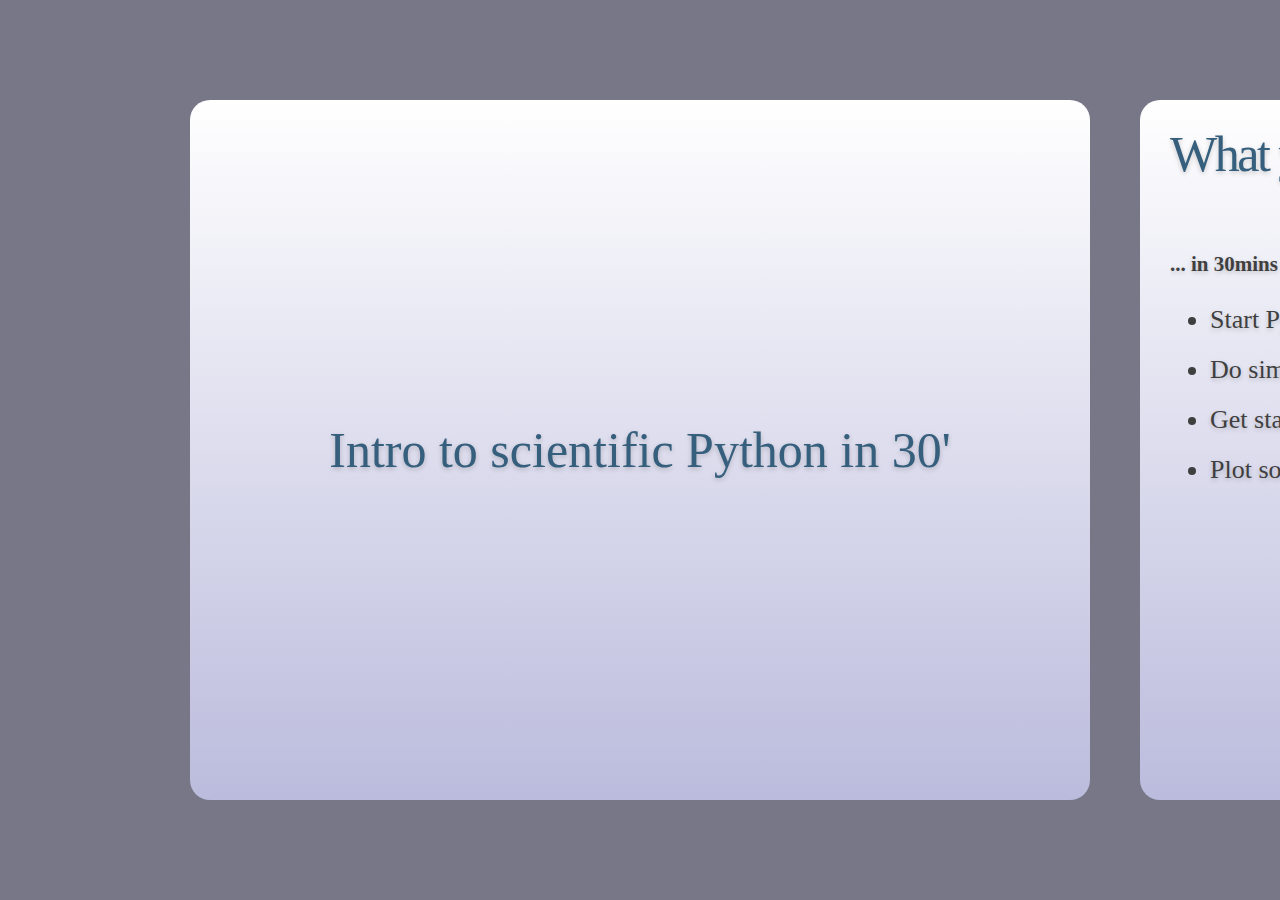
==== commit 4d98e7a8: "misc" ====
--- a/index.html
+++ b/index.html
@@ -25,7 +25,7 @@
 <head>
     <meta http-equiv="Content-Type" content="text/html; charset=utf-8" />
     <meta http-equiv="X-UA-Compatible" content="chrome=1">
-    <title>Intro to scientific Python in 45'</title>
+    <title>Intro to scientific Python in 30'</title>
 
     <!-- Styles -->
     
@@ -694,7 +694,7 @@
 .hll { background-color: #ffffcc }
 .c { color: #408080;
      font-style: italic;
-     font-size: 15px;
+     font-size: 20px;
   } /* Comment */
 .err { border: 1px solid #FF0000 } /* Error */
 .k { color: #008000; font-weight: bold } /* Keyword */
@@ -1220,68 +1220,40 @@
         <div class="slide">
           <div class="inner">
             
-            <header><h1>Intro to scientific Python in 45'</h1></header>
-            
-            
-          </div>
-          <div class="presenter_notes">
-            <header><h1>Presenter Notes</h1></header>
-            <section>
-            
-            </section>
-          </div>
-          <footer>
-            
-            <aside class="source">
-              Source: <a href="index.rst">index.rst</a>
-            </aside>
-            
-            <aside class="page_number">
-              1/46
-            </aside>
-          </footer>
-        </div>
-      </div>
-      
-      <!-- slide source: index.rst -->
-      <div class="slide-wrapper">
-        <div class="slide">
-          <div class="inner">
-            
-            <header><h1>... or Python for Matlab Users</h1></header>
-            
-            
-          </div>
-          <div class="presenter_notes">
-            <header><h1>Presenter Notes</h1></header>
-            <section>
-            
-            </section>
-          </div>
-          <footer>
-            
-            <aside class="source">
-              Source: <a href="index.rst">index.rst</a>
-            </aside>
-            
-            <aside class="page_number">
-              2/46
-            </aside>
-          </footer>
-        </div>
-      </div>
-      
-      <!-- slide source: index.rst -->
-      <div class="slide-wrapper">
-        <div class="slide">
-          <div class="inner">
-            
-            <header><h2>What you should be able to do</h2></header>
-            
-            
-
-	    <div class="h3"></div>
-            <section><h3>... in 45mins</h3>
+            <header><h1>Intro to scientific Python in 30'</h1></header>
+            
+            
+          </div>
+          <div class="presenter_notes">
+            <header><h1>Presenter Notes</h1></header>
+            <section>
+            
+            </section>
+          </div>
+          <footer>
+            
+            <aside class="source">
+              Source: <a href="index.rst">index.rst</a>
+            </aside>
+            
+            <aside class="page_number">
+              1/40
+            </aside>
+          </footer>
+        </div>
+      </div>
+      
+      <!-- slide source: index.rst -->
+      <div class="slide-wrapper">
+        <div class="slide">
+          <div class="inner">
+            
+            <header><h1>What you should be able to do</h1></header>
+            
+            
+
+	    <div class="h3"></div>
+            <section><h2>... in 30mins</h2>
 <ul class="simple">
 <li>Start Python</li>
 <li>Do simple math</li>
@@ -1303,18 +1275,18 @@
             </aside>
             
             <aside class="page_number">
-              3/46
-            </aside>
-          </footer>
-        </div>
-      </div>
-      
-      <!-- slide source: index.rst -->
-      <div class="slide-wrapper">
-        <div class="slide">
-          <div class="inner">
-            
-            <header><h2>Use Python for what?</h2></header>
+              2/40
+            </aside>
+          </footer>
+        </div>
+      </div>
+      
+      <!-- slide source: index.rst -->
+      <div class="slide-wrapper">
+        <div class="slide">
+          <div class="inner">
+            
+            <header><h1>Use Python for what?</h1></header>
             
             
 
@@ -1341,33 +1313,29 @@
             </aside>
             
             <aside class="page_number">
-              4/46
-            </aside>
-          </footer>
-        </div>
-      </div>
-      
-      <!-- slide source: index.rst -->
-      <div class="slide-wrapper">
-        <div class="slide">
-          <div class="inner">
-            
-            <header><h2>Scientific Python building blocks</h2></header>
+              3/40
+            </aside>
+          </footer>
+        </div>
+      </div>
+      
+      <!-- slide source: index.rst -->
+      <div class="slide-wrapper">
+        <div class="slide">
+          <div class="inner">
+            
+            <header><h1>Scientific Python building blocks</h1></header>
             
             
 
 	    <div class="h3"></div>
             <section><ul class="simple">
-<li><strong>Python</strong>, a generic and modern computing language</li>
-<li><strong>IPython</strong>, an advanced <strong>Python shell</strong>: <a class="reference external" href="http://ipython.org/">http://ipython.org/</a></li>
-<li><strong>Numpy</strong> : provides powerful <strong>numerical arrays</strong> objects, and routines to
-manipulate them: <a class="reference external" href="http://www.numpy.org/">http://www.numpy.org/</a></li>
-<li><strong>Scipy</strong> : high-level data processing routines.
-Optimization, regression, interpolation, etc: <a class="reference external" href="http://www.scipy.org/">http://www.scipy.org/</a></li>
-<li><strong>Matplotlib</strong> a.k.a. Pylab: 2-D visualization, &quot;publication-ready&quot; plots
-<a class="reference external" href="http://matplotlib.sourceforge.net/">http://matplotlib.sourceforge.net/</a></li>
-<li><strong>Mayavi</strong> : 3-D visualization
-<a class="reference external" href="http://code.enthought.com/projects/mayavi/">http://code.enthought.com/projects/mayavi/</a></li>
+<li><strong>IPython</strong>: an advanced <strong>Python shell</strong></li>
+<li><strong>Numpy</strong>: provides <strong>numerical arrays</strong> objects</li>
+<li><strong>Scipy</strong>: scientific computing
+(Optimization, regression, interpolation, etc)</li>
+<li><strong>Matplotlib</strong> a.k.a. Pylab: 2-D visualization, &quot;publication-ready&quot; plots</li>
+<li><strong>Mayavi</strong> : 3-D visualization</li>
 </ul></section>
             
           </div>
@@ -1384,23 +1352,23 @@
             </aside>
             
             <aside class="page_number">
-              5/46
-            </aside>
-          </footer>
-        </div>
-      </div>
-      
-      <!-- slide source: index.rst -->
-      <div class="slide-wrapper">
-        <div class="slide">
-          <div class="inner">
-            
-            <header><h2>First step</h2></header>
-            
-            
-
-	    <div class="h3"></div>
-            <section><p>Start the <strong>Ipython</strong> shell (from terminal or Windows cmd shell):</p>
+              4/40
+            </aside>
+          </footer>
+        </div>
+      </div>
+      
+      <!-- slide source: index.rst -->
+      <div class="slide-wrapper">
+        <div class="slide">
+          <div class="inner">
+            
+            <header><h1>First step</h1></header>
+            
+            
+
+	    <div class="h3"></div>
+            <section><p>Start the <strong>IPython</strong> shell (from terminal or Windows cmd shell):</p>
 <pre><span class="nv">$ </span>ipython -pylab
 </pre>
 <p>Getting a scientific-Python environment:</p>
@@ -1424,18 +1392,18 @@
             </aside>
             
             <aside class="page_number">
-              6/46
-            </aside>
-          </footer>
-        </div>
-      </div>
-      
-      <!-- slide source: index.rst -->
-      <div class="slide-wrapper">
-        <div class="slide">
-          <div class="inner">
-            
-            <header><h2>Hello world!</h2></header>
+              5/40
+            </aside>
+          </footer>
+        </div>
+      </div>
+      
+      <!-- slide source: index.rst -->
+      <div class="slide-wrapper">
+        <div class="slide">
+          <div class="inner">
+            
+            <header><h1>Hello world!</h1></header>
             
             
 
@@ -1463,18 +1431,54 @@
             </aside>
             
             <aside class="page_number">
-              7/46
-            </aside>
-          </footer>
-        </div>
-      </div>
-      
-      <!-- slide source: index.rst -->
-      <div class="slide-wrapper">
-        <div class="slide">
-          <div class="inner">
-            
-            <header><h2>Python basics: Numerical types</h2></header>
+              6/40
+            </aside>
+          </footer>
+        </div>
+      </div>
+      
+      <!-- slide source: index.rst -->
+      <div class="slide-wrapper">
+        <div class="slide">
+          <div class="inner">
+            
+            <header><h1>If you are scared of the terminal</h1></header>
+            
+            
+
+	    <div class="h3"></div>
+            <section><p>You can use Spyder</p>
+<pre><span class="nv">$ </span>spyder
+</pre>
+<span class="pylab_demo"><img alt="images/spyder_screenshot.png" src="[data-uri]